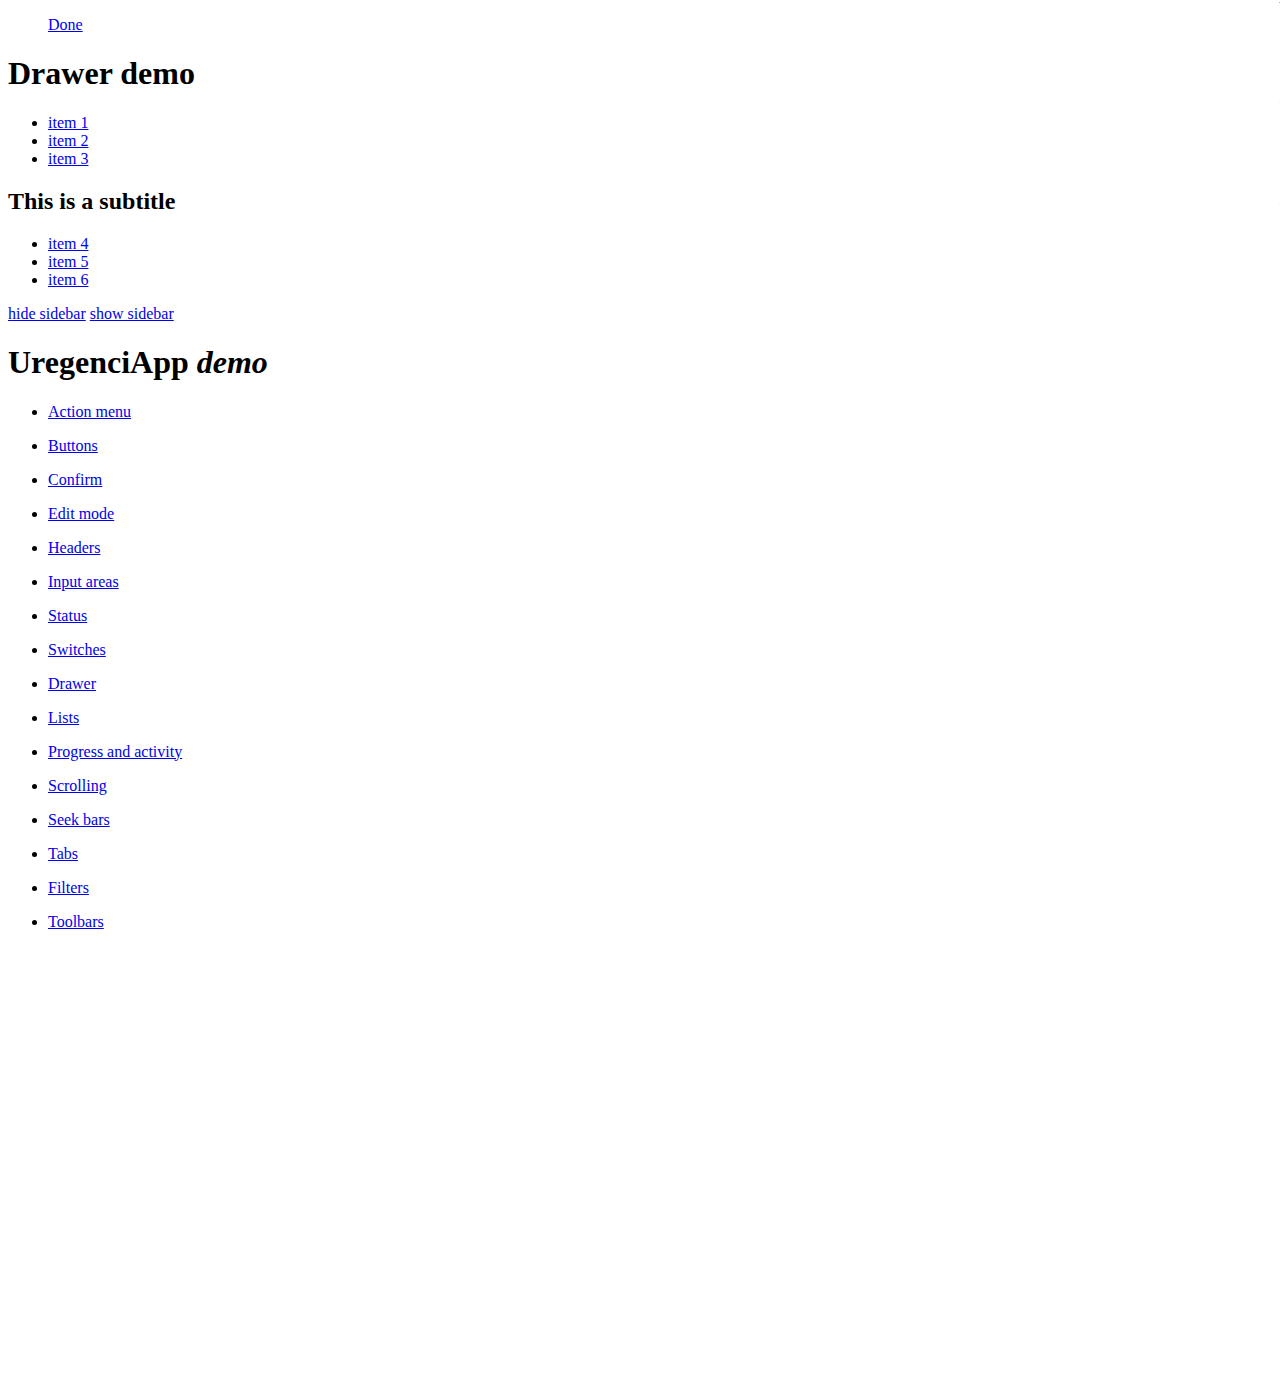
==== views/main.html @ 3e4b18bf "Fix main.html" ====
<!DOCTYPE html>
<html>
<head>
  <meta charset="utf-8">
  <meta name="viewport" content="width=device-width, user-scalable=no" />
  <title>Emergencias App</title>
  <!-- Building blocks -->
  <link rel="stylesheet" href="../style/action_menu.css">
  <link rel="stylesheet" href="../style/buttons.css">
  <link rel="stylesheet" href="../style/confirm.css">
  <link rel="stylesheet" href="../style/edit_mode.css">
  <link rel="stylesheet" href="../style/headers.css">
  <link rel="stylesheet" href="../style/input_areas.css">
  <link rel="stylesheet" href="../style/status.css">
  <link rel="stylesheet" href="../style/switches.css">

  <link rel="stylesheet" href="../style_unstable/drawer.css">
  <link rel="stylesheet" href="../style_unstable/lists.css">
  <link rel="stylesheet" href="../style_unstable/progress_activity.css">
  <link rel="stylesheet" href="../style_unstable/scrolling.css">
  <link rel="stylesheet" href="../style_unstable/seekbars.css">
  <link rel="stylesheet" href="../style_unstable/tabs.css">
  <link rel="stylesheet" href="../style_unstable/toolbars.css">

  <!-- Icons -->
  <link rel="stylesheet" href="../style/icons/styles/action_icons.css">
  <link rel="stylesheet" href="../style/icons/styles/media_icons.css">
  <link rel="stylesheet" href="../style/icons/styles/comms_icons.css">
  <link rel="stylesheet" href="../style/icons/styles/settings_icons.css">

  <!-- Transitions -->
  <link rel="stylesheet" href="../style/transitions.css">
  
  <!-- Util CSS: some extra tricks -->
  <link rel="stylesheet" href="../style/util.css">
  <link rel="stylesheet" href="../style/fonts.css">

  <!-- Additional markup to make Building Blocks kind of cross browser -->
  <link rel="stylesheet" href="../style/cross_browser.css">

  <style>
    #index {
      height: 100%;
    }
    [data-position="right"] {
      position: absolute;
      top: 0;
      left: 0;
      right: 0;
      bottom: 0;
      transform: translateX(100%);
      -webkit-transform: translateX(100%);
      z-index: 15;
      z-index: 100; /* -> drawer */
    }
    section[role="region"][data-position="right"] {
      position: absolute;
    }
    [data-position="right"].current {
      animation: rightToCurrent 0.4s forwards;
      -webkit-animation: rightToCurrent 0.4s forwards;
    }
    [data-position="right"].right {
      animation: currentToRight 0.4s forwards;
      -webkit-animation: currentToRight 0.4s forwards;
    }
    [data-position="current"].left {
      animation: currentToLeft 0.4s forwards;
      -webkit-animation: currentToLeft 0.4s forwards;
    }
    [data-position="current"].current {
      animation: leftToCurrent 0.4s forwards;
      -webkit-animation: leftToCurrent 0.4s forwards;
    }
    [data-position="back"] {
      position: absolute;
      top: 0;
      left: 0;
      right: 0;
      bottom: 0;
      z-index: -1;
      opacity: 0;
      /* z-index: 100; -> drawer */
    }
    [data-position="back"].fade-in {
      z-index: 120;
      animation: fadeIn 0.2s forwards;
      -webkit-animation: fadeIn 0.2s forwards;
    }
    [data-position="back"].fade-out {
      animation: fadeOut 0.2s forwards;
      -webkit-animation: fadeOut 0.2s forwards;
    }

    [data-position="edit-mode"] {
      position: absolute;
      top: -5rem;
      left: 0;
      right: 0;
      bottom: -7rem;
      z-index: -1;
      opacity: 0;
      transition: all 0.3s ease;
    }
    [data-position="edit-mode"].edit {
      position: absolute;
      top: 0;
      left: 0;
      right: 0;
      bottom: 0;
      z-index: 120;
      opacity: 1;
    }

    /* Headers */
    #headers section[role="region"] {
      margin-bottom: 1.5rem;
    }
    #headers section[role="region"]:not(#drawer) {
      display: inline;
    }
    #headers article header:first-child {
      margin-top: 1.5rem;
    }
    #headers section[role="region"] header h2 {
      margin: 0 0 1.5rem 0;
    }

    /* Lists */
    /* to avoid double background effect on press */
    [data-type=list] li>a:active { 
      background-color: transparent;
    }

    /* Drawer */
    section[role="region"]:not(#drawer) {
      transition: none;
      left: 0;
      z-index: 0;
      padding-left: 0;
    }
    section[data-type="sidebar"] + section[role="region"] > header:first-child > button, 
    section[data-type="sidebar"] + section[role="region"] > header:first-child > a {
      background-position: 3.5rem center;
    }

    /* Switches */
    #switches label:last-child {
      margin-left: 2rem;  
    }

    /* Scrolling */
    nav[data-type="scrollbar"] {
      padding-top: 1rem;
    }
    nav[data-type="scrollbar"] p {
      opacity: 1;
    }

    /* Seek bars */
    div[role="slider"] > label.icon {
      background: no-repeat right top;
      background-size: 3rem auto;
    }
    
    /* Tabs */
    #tabs .content {
      padding: 0;
    }
    #tabs .content .content {
      padding: 1.5rem 3rem;
    }

    /* Filters */
    [role="tablist"][data-type="filter"] {
      margin-bottom: 2rem;
    }

    .bottom[role="tablist"][data-type="filter"] {
      bottom: auto;
    }

    /* Device rotation */
    .landscape section[role="region"]#drawer > header:first-child {
      /* Whatever needs to be changed on landscape */
    }
  </style>
</head>
<body>
  <section id="index" data-position="current">
    <section data-type="sidebar">
      <header>
        <menu type="toolbar">
          <a href="#">Done</a>
        </menu>
        <h1>Drawer demo</h1>
      </header>
      <nav>
        <ul>
          <li><a href="#">item 1</a></li>
          <li><a href="#">item 2</a></li>
          <li><a href="#">item 3</a></li>
        </ul>
        <h2>This is a subtitle</h2>
        <ul>
          <li><a href="#">item 4</a></li>
          <li><a href="#">item 5</a></li>
          <li><a href="#">item 6</a></li>
        </ul>
      </nav>
    </section>

    <section id="drawer" role="region">
      <header class="fixed">
        <a href="#"><span class="icon icon-menu">hide sidebar</span></a>
        <a href="#drawer"><span class="icon icon-menu">show sidebar</span></a>
        <h1>UregenciApp <em>demo</em></h1>
      </header>
      <article class="content scrollable header">
        <div data-type="list">
          <ul>
            <li>
              <a id="btn-action-menu" href="#">
                <p>Action menu</p>
              </a>
            </li>
            <li>
              <a id="btn-buttons" href="#">
                <p>Buttons</p>
              </a>
            </li>
            <li>
              <a id="btn-confirm" href="#">
                <p>Confirm</p>
              </a>
            </li>
            <li>
              <a id="btn-edit-mode" href="#">
                <p>Edit mode</p>
              </a>
            </li>
            <li>
              <a id="btn-headers" href="#">
                <p>Headers</p>
              </a>
            </li>
            <li>
              <a id="btn-input-areas" href="#">
                <p>Input areas</p>
              </a>
            </li>
            <li>
              <a id="btn-status" href="#">
                <p>Status</p>
              </a>
            </li>
            <li>
              <a id="btn-switches" href="#">
                <p>Switches</p>
              </a>
            </li>
            <li>
              <a href="#drawer">
                <p>Drawer</p>
              </a>
            </li>
            <li>
              <a id="btn-lists" href="#">
                <p>Lists</p>
              </a>
            </li>
            <li>
              <a id="btn-progress" href="#">
                <p>Progress and activity</p>
              </a>
            </li>
            <li>
              <a id="btn-scrolling" href="#">
                <p>Scrolling</p>
              </a>
            </li>
            <li>
              <a id="btn-seek-bars" href="#">
                <p>Seek bars</p>
              </a>
            </li>
            <li>
              <a id="btn-tabs" href="#">
                <p>Tabs</p>
              </a>
            </li>
            <li>
              <a id="btn-filters" href="#">
                <p>Filters</p>
              </a>
            </li>
            <li>
              <a id="btn-toolbars" href="#">
                <p>Toolbars</p>
              </a>
            </li>
          </ul>
        </div>
      </article>
    </section> <!-- end drawer -->
  </section> <!-- end index -->

  <!--·························· Action menu ··························-->
  <section id="action-menu" data-position="back" class="fullscreen">
    <form role="dialog" data-type="action">
      <header> Title </header> <!-- this header is optional -->
      <menu>
        <button> Action 1 </button>
        <button disabled> Action 2 (disabled) </button>
        <button> Action 3 </button>
        <button> Cancel </button>
      </menu>
    </form>
  </section>

  <!--···························· Buttons ····························-->
  <section role="region" id="buttons" data-position="right">
    <header class="fixed">
      <a id="btn-buttons-back" href="#"><span class="icon icon-back">back</span></a>
      <h1>Buttons</h1>
    </header>

    <article class="content scrollable header">
      <header><h2>Normal</h2></header>
      <div>
        <button>Default</button>
        <button class="recommend">Recommend</button>
        <button class="danger">Danger</button>
       </div>

      <header><h2>Disabled</h2></header>
      <div>
        <button disabled>Default</button>
        <a href="#" role="button" aria-disabled="true" class="recommend">Recommend</a>
        <button disabled class="danger">Danger</button>
      </div>

      <header><h2>Disabled with dark background</h2></header>
      <div>
        <button disabled>Default</button>
        <a href="#" role="button" aria-disabled="true" class="recommend">Recommend</a>
        <button disabled class="danger">Danger</button>
      </div>

      <header><h2>Button List</h2></header>
      <div>
        <ul>
          <li>
            <button>Default</button>
          </li>
          <li>
            <button disabled="disabled">Disabled</button>
          </li>
          <li>
            <button class="icon icon-view">
              View Name
            </button>
          </li>
          <li>
            <button disabled="disabled" class="icon icon-view">
              View Name
            </button>
          </li>
          <li>
            <a role="button" class="icon icon-dialog">
              Tuesday September 18, 2012
            </a>
          </li>
          <li>
            <a role="button" aria-disabled="true" class="icon icon-dialog">
              Tuesday September 18, 2012
            </a>
          </li>
        </ul>
      </div>

      <header><h2>Button List (compact mode)</h2></header>
      <div>
        <ul class="compact">
          <li>
            <label>Description</label>
            <button class="icon icon-dialog">Action 1</button>
          </li>
          <li>
            <label>Description</label>
            <button class="icon icon-dialog">Action 2</button>
          </li>
          <li>
            <label>This is a large description for this action</label>
            <button class="icon icon-dialog" disabled >Action 3 (disabled)</button>
          </li>
        </ul>
      </div>
    </article>
  </section>

  <!--·························· Action menu ··························-->
  <section id="confirm" data-position="back" class="fullscreen">
    <form role="dialog" data-type="confirm">
      <section>
        <h1>Confirmation</h1>
        <p>Are you sure you want to delete this contact?</p>
      </section>
      <menu>
        <button>Cancel</button>
        <button class="danger">Delete</button>
      </menu>
    </form>
  </section>

  <!--·························· Edit mode ··························-->
  <section id="edit-mode" data-position="edit-mode">
    <form role="dialog" data-type="edit">
    <section>
      <header>
        <button><span class="icon icon-close">close</span></button>
        <menu type="toolbar">
          <button>done</button>
        </menu>
        <h1>Edit</h1>
      </header>
    </section>
    <menu>
      <button>Delete all</button>
      <button>Delete selected</button>
    </menu>
  </form>
  </section>

  <!--··························· Headers ···························-->
  <section role="region" id="headers" data-position="right">
    <header class="fixed">
      <a id="btn-headers-back" href="#"><span class="icon icon-back">back</span></a>
      <h1>Headers</h1>
    </header>
    <article class="content scrollable header">
      <section role="region">
        <header>
          <menu type="toolbar">
            <a href="#"><span class="icon icon-edit">edit</span></a>
            <a href="#"><span class="icon icon-add">add</span></a>
          </menu>
          <h1>Messages</h1>
        </header>
      </section>

      <section role="region">
        <header>
          <a href="#"><span class="icon icon-back">back</span></a>
          <menu type="toolbar">
            <button><span class="icon icon-edit">edit</span></button>
          </menu>
          <h1>Mark Alfenito</h1>
        </header>
      </section>

      <section role="region">
        <header>
          <button><span class="icon icon-menu">menu</span></button>
          <menu type="toolbar">
            <button><span class="icon icon-edit">edit</span></button>
            <button><span class="icon icon-add">add</span></button>
          </menu>
          <h1>Inbox <em>(2)</em></h1>
        </header>
      </section>

      <section role="region">
        <header>
          <button><span class="icon icon-close">close</span></button>
          <menu type="toolbar">
            <button>done</button>
          </menu>
          <h1>Title</h1>
        </header>
        <header>
          <h2>Subheader text</h2>
        </header>
      </section>

      <section role="region">
        <header>
          <button><span class="icon icon-back">back</span></button>
          <menu type="toolbar">
            <button><span class="icon icon-user">user</span></button>
          </menu>
          <form action="#">
            <input type="text" placeholder="search" required="required">
            <button type="reset">Remove text</button>
          </form>
        </header>
      </section>

      <section role="region" class="skin-dark">
        <header>
          <a href="#"><span class="icon icon-back">back</span></a>
          <h1>Song title</h1>
        </header>
        <header>
          <h2>Subheader text</h2>
        </header>
      </section>

      <section role="region" class="skin-dark">
        <header>
          <h1>Song title</h1>
        </header>
      </section>

      <section role="region" class="skin-organic">
        <header>
          <a href="#"><span class="icon icon-back">back</span></a>
          <h1>Settings</h1>
        </header>
        <header>
          <h2>Subheader text</h2>
        </header>
      </section>

      <div class="skin-organic">
        <section role="region">
          <header>
            <h1>Settings</h1>
          </header>
          <header>
            <h2>Subheader text</h2>
          </header>
        </section>

        <section role="region">
          <header>
            <a href="#"><span class="icon icon-close">close</span></a>
            <h1>Settings</h1>
          </header>
          <header>
            <h2>Subheader text</h2>
          </header>
        </section>
      </div>
    </article>
  </section>

  <!--·························· Input areas ··························-->
  <section role="region" id="input-areas" data-position="right">
    <header class="fixed">
      <a id="btn-input-areas-back" href="#"><span class="icon icon-back">back</span></a>
      <h1>Input areas</h1>
    </header>
    <article class="content scrollable header">
      <header><h2>Default inputs</h2></header>
      <form>
        <p>
          <input type="text" placeholder="Placeholder" required>
          <button type="reset">Clear</button>
        </p>

        <p>
          <textarea placeholder="Placeholder in textarea" required></textarea>
        </p>

        <p>
          <input type="text" placeholder="Placeholder" value="Some written text" required>
          <button type="reset">Clear</button>
        </p>
      </form>

      <header><h2>Fieldset</h2></header>
       <form>
        <fieldset>
          <legend class="action">Mobile</legend>
          <section>
            <p>
              <input type="tel" placeholder="Phone number" required>
              <button type="reset">Clear</button>
            </p>
            <p>
              <input type="text" placeholder="Name" value="Jessy James" required>
              <button type="reset">Clear</button>
            </p>
          </section>
        </fieldset>

        <fieldset>
          <legend>Work</legend>
          <section>
            <p>
              <input type="tel" placeholder="Email" required>
              <button type="reset">Clear</button>
            </p>
          </section>
        </fieldset>
       </form>

      <header><h2>Forms: Input text</h2></header>

      <form role="search">
        <p>
          <input type="text" placeholder="Search..." required>
          <button type="reset">Clear</button>
        </p>
      </form>

      <form role="search">
        <button type="submit">Cancel</button>
        <p>
          <input type="text" placeholder="Search..." required value="Some text here">
          <button type="reset">Clear</button>
        </p>
      </form>

      <form role="search" class="skin-dark">
        <p>
          <input type="text" placeholder="Search..." required>
          <button type="reset">Clear</button>
        </p>
      </form>

      <form role="search" class="skin-dark">
        <button type="submit">Cancel</button>
        <p>
          <input type="text" placeholder="Search..." required value="Some text here">
          <button type="reset">Clear</button>
        </p>
      </form>

      <header><h2>Forms: Text area</h2></header>

      <form role="search" class="bottom">
        <!-- this button should be enabled after start typing in the input field-->
        <button type="submit" disabled>Send</button>
        <p>
          <textarea required></textarea>
        </p>
      </form>

      <form role="search" class="bottom">
        <button class="icon icon-attachment">Attachment</button>
        <button type="submit">Send</button>
        <p>
          <textarea required>Some text here</textarea>
        </p>
      </form> 
    </article>
  </section>

  <!--····························· Switches ·····························-->
  <section role="region" id="switches" data-position="right">
    <header class="fixed">
      <a id="btn-switches-back" href="#"><span class="icon icon-back">back</span></a>
      <h1>Switches</h1>
    </header>
    <article class="content scrollable header">
      <header><h2>Checkbox, commonly used in edit mode</h2></header>
      <label class="pack-checkbox">
        <input type="checkbox" checked>
        <span></span>
      </label>

      <label class="pack-checkbox">
        <input type="checkbox">
        <span></span>
      </label>

      <label class="pack-checkbox danger">
        <input type="checkbox" checked>
        <span></span>
      </label>

      <label class="pack-checkbox danger">
        <input type="checkbox">
        <span></span>
      </label>

      <header><h2>Radio, commonly used in settings</h2></header>
      <label class="pack-radio">
        <input type="radio" name="example" checked>
        <span></span>
      </label>

      <label class="pack-radio">
        <input type="radio" name="example">
        <span></span>
      </label>

      <label class="pack-radio danger">
        <input type="radio" name="example2" checked>
        <span></span>
      </label>

      <label class="pack-radio danger">
        <input type="radio" name="example2">
        <span></span>
      </label>

      <header><h2>Switch, commonly used in settings</h2></header>
      <label class="pack-switch">
        <input type="checkbox" checked>
        <span></span>
      </label>
      
      <label class="pack-switch">
        <input type="checkbox">
        <span></span>
      </label>
    </article>
  </section>

  <!--····························· Lists ·····························-->
  <section role="region" id="lists" data-position="right">
    <header class="fixed">
      <a id="btn-lists-back" href="#"><span class="icon icon-back">back</span></a>
      <h1>Lists</h1>
    </header>
    <article class="content scrollable header">
      <section data-type="list">
        <header>Title</header>
        <ul>
          <li>
            <p>Travis Gray</p>
          </li>
          <li>
            <a href="#">
              <p>Travis Gray</p>
              <p>Clickable item</p>
            </a>
          </li>
          <li>
            <aside class="pack-end">
              <img alt="photo" src="../style/images/photo.jpg">
            </aside>
            <a href="#">
              <p>Travis Gray</p>
              <p>Beginning of message</p>
            </a>
          </li>
        </ul>
        <header>Another title</header>
        <ul>
          <li aria-disabled="true">
            <aside class="pack-end">
              <img alt="photo" src="../style/images/photo.jpg">
            </aside>
            <a href="#">
              <p>Travis Gray</p>
              <p>Disabled item</p>
            </a>
          </li>
          <li>
            <a href="#">
              <aside class="icon comms-icon calllog-incomingcall">
                asidecall
              </aside>
              <p>Travis Gray <em>(2)</em></p>
              <p>
                <time datetime="17:43">5:43PM</time>
                Mobile
              </p>
            </a>
          </li>
        </ul>
      </section>
    </article>
  </section>

  <!--···························· Progress ····························-->
  <section role="region" id="progress" data-position="right">
    <header class="fixed">
      <a id="btn-progress-back" href="#"><span class="icon icon-back">back</span></a>
      <h1>Progress and activity</h1>
    </header>
    <article class="content scrollable header">
      <header><h2>Spinner</h2></header>
      <progress></progress>

      <header><h2>Activity bar</h2></header>
      <progress class="pack-activity" value="0" max="100"></progress>

      <header><h2>Progress bar</h2></header>
      <progress value="80" max="100"></progress>

      <header><h2>Progress + activity bar</h2></header>
      <progress class="pack-activity" value="80" max="100"></progress>

      <header><h2>Light progress + activity bar</h2></header>
      <progress class="pack-activity light" value="0" max="100"></progress>
    </article>
  </section>

  <!--···························· Scrolling ····························-->
  <section role="region" id="scrolling" data-position="right">
    <header class="fixed">
      <a id="btn-scrolling-back" href="#"><span class="icon icon-back">back</span></a>
      <h1>Scrolling</h1>
    </header>
    <article class="content scrollable header">
      <nav data-type="scrollbar">
        <p>A</p>
        <ol>
          <li><a href="#"><span class="pack-icon-search">Search</span></a></li>
          <li><a href="#"><span class="pack-icon-favorites">favorites</span></a></li>
          <li><a href="#">A</a></li>
          <li><a href="#">B</a></li>
          <li><a href="#">C</a></li>
          <li><a href="#">D</a></li>
          <li><a href="#">E</a></li>
          <li><a href="#">F</a></li>
          <li><a href="#">G</a></li>
          <li><a href="#">H</a></li>
          <li><a href="#">I</a></li>
          <li><a href="#">J</a></li>
          <li><a href="#">K</a></li>
          <li><a href="#">L</a></li>
          <li><a href="#">M</a></li>
          <li><a href="#">N</a></li>
          <li><a href="#">O</a></li>
          <li><a href="#">P</a></li>
          <li><a href="#">Q</a></li>
          <li><a href="#">R</a></li>
          <li><a href="#">S</a></li>
          <li><a href="#">T</a></li>
          <li><a href="#">U</a></li>
          <li><a href="#">V</a></li>
          <li><a href="#">W</a></li>
          <li><a href="#">X</a></li>
          <li><a href="#">Y</a></li>
          <li><a href="#">Z</a></li>
          <li><a href="#">#</a></li>
        </ol>
      </nav>
    </article>
  </section>

  <!--···························· Seek bars ····························-->
  <section role="region" id="seek-bars" data-position="right">
    <section role="region">
      <header class="fixed">
        <a id="btn-seek-bars-back" href="#"><span class="icon icon-back">back</span></a>
        <h1>Seek bars</h1>
      </header>
      <article class="content scrollable header">
        <header><h2>Default seeker</h2></header>
        <div role="slider" aria-valuemin="0" aria-valuenow="80" aria-valuemax="100" aria-valuetext="slider description">
          <div>
            <progress value="80" max="100"></progress>
            <button>handler</button>
          </div>
        </div>

        <header><h2>Value seeker</h2></header>
        <div role="slider" aria-valuemin="0" aria-valuenow="80" aria-valuemax="100" aria-valuetext="slider description">
          <label>0</label>
          <label>100</label>
          <div>
            <progress value="80" max="100"></progress>
            <button>handler</button>
          </div>
        </div>

        <header><h2>Icon seeker</h2></header>
        <div role="slider" aria-valuemin="0" aria-valuenow="10" aria-valuemax="100" aria-valuetext="slider description">
          <label class="icon settings-icon lower-brightness">0</label>
          <label class="icon settings-icon brightness">100</label>
          <div>
            <progress value="10" max="100"></progress>
            <button>handler</button>
          </div>
        </div>
      </article>
    </section>
  </section>

  <!--······························ Tabs ······························-->
  <section id="tabs" data-position="right">
    <section role="region">
      <header class="fixed">
        <a id="btn-tabs-back" href="#"><span class="icon icon-back">back</span></a>
        <h1>Tabs</h1>
      </header>
      <article class="content scrollable header">
        <ul role="tablist" data-items="4" class="bottom">
          <li id="panel2" role="tab">
            <a href="#" class="icon comms-icon dailer-recentcalls">comms</a>
            <div role="tabpanel"></div>
          </li>
          <li id="panel2" role="tab">
            <a href="#" class="icon comms-icon dailer-contacts">contacts</a>
            <div role="tabpanel"></div>
          </li>
          <li id="panel3" role="tab" aria-disabled="true">
            <a class="icon comms-icon dailer-dialpad">dialer</a>
            <div role="tabpanel"></div>
          </li>
          <li id="panel4" role="tab">
            <a href="#">Tab name</a>
            <div role="tabpanel"></div>
          </li>
        </ul>
      </article>
    </section>
  </section>

  <!--····························· Filters ·····························-->
  <section id="filters" data-position="right">
     <section role="region">
      <header class="fixed">
        <a id="btn-filters-back" href="#"><span class="icon icon-back">back</span></a>
        <h1>Filters</h1>
      </header>
      <article class="content scrollable header">
        <header><h2>Default position</h2></header>
        <ul role="tablist" data-type="filter" data-items="2">
          <li id="filter1-1" role="tab"><a href="#">Action 01</a></li>
          <li id="filter1-2" role="tab"><a href="#">Action 02</a></li>
        </ul>
        <ul role="tablist" data-type="filter" data-items="3">
          <li id="filter2-1" role="tab"><a href="#">Action 01</a></li>
          <li id="filter2-2" role="tab"><a href="#">Action 02</a></li>
          <li id="filter2-3" role="tab"><a href="#">Action 02</a></li>
        </ul>
        <ul role="tablist" data-type="filter" data-items="4">
          <li id="filter3-1" role="tab"><a href="#">Action 01</a></li>
          <li id="filter3-2" role="tab"><a href="#">Action 02</a></li>
          <li id="filter3-3" role="tab"><a href="#">Action 03</a></li>
          <li id="filter3-4" role="tab"><a href="#">Action 04</a></li>
        </ul>
        <header><h2>Bottom position</h2></header>
        <ul role="tablist" data-type="filter" class="bottom" data-items="4">
          <li id="filter4-1" role="tab"><a href="#">Action 01</a></li>
          <li id="filter4-2" role="tab"><a href="#">Action 02</a></li>
          <li id="filter4-3" role="tab"><a href="#">Action 03</a></li>
          <li id="filter4-4" role="tab"><a href="#">Action 04</a></li>
        </ul>
      </article>
    </section>
  </section>

  <!--···························· Toolbars ····························-->
  <section id="toolbars" data-position="right">
     <section role="region">
      <header class="fixed">
        <a id="btn-toolbars-back" href="#"><span class="icon icon-back">back</span></a>
        <h1>Toolbars</h1>
      </header>
      <article class="content scrollable header">
        <div role="toolbar">
          <ul>
            <li><button class="action-icon delete">Delete</button></li>
          </ul>
          <ul>
            <li><button class="action-icon email-flag">Flag</button></li>
            <li><button class="action-icon email-markread">Mark read</button></li>
            <li><button class="action-icon email-send">Send</button></li>
            <li><button class="action-icon email-share">Share</button></li>
          </ul>
        </div>
      </article>
    </section>
  </section>


  <script type="text/javascript" defer src="../js/status.js"></script>
  <script type="text/javascript" defer src="../js/seekbars.js"></script>
  <script type="text/javascript" defer src="../js/app.js"></script>


</body>
</html>
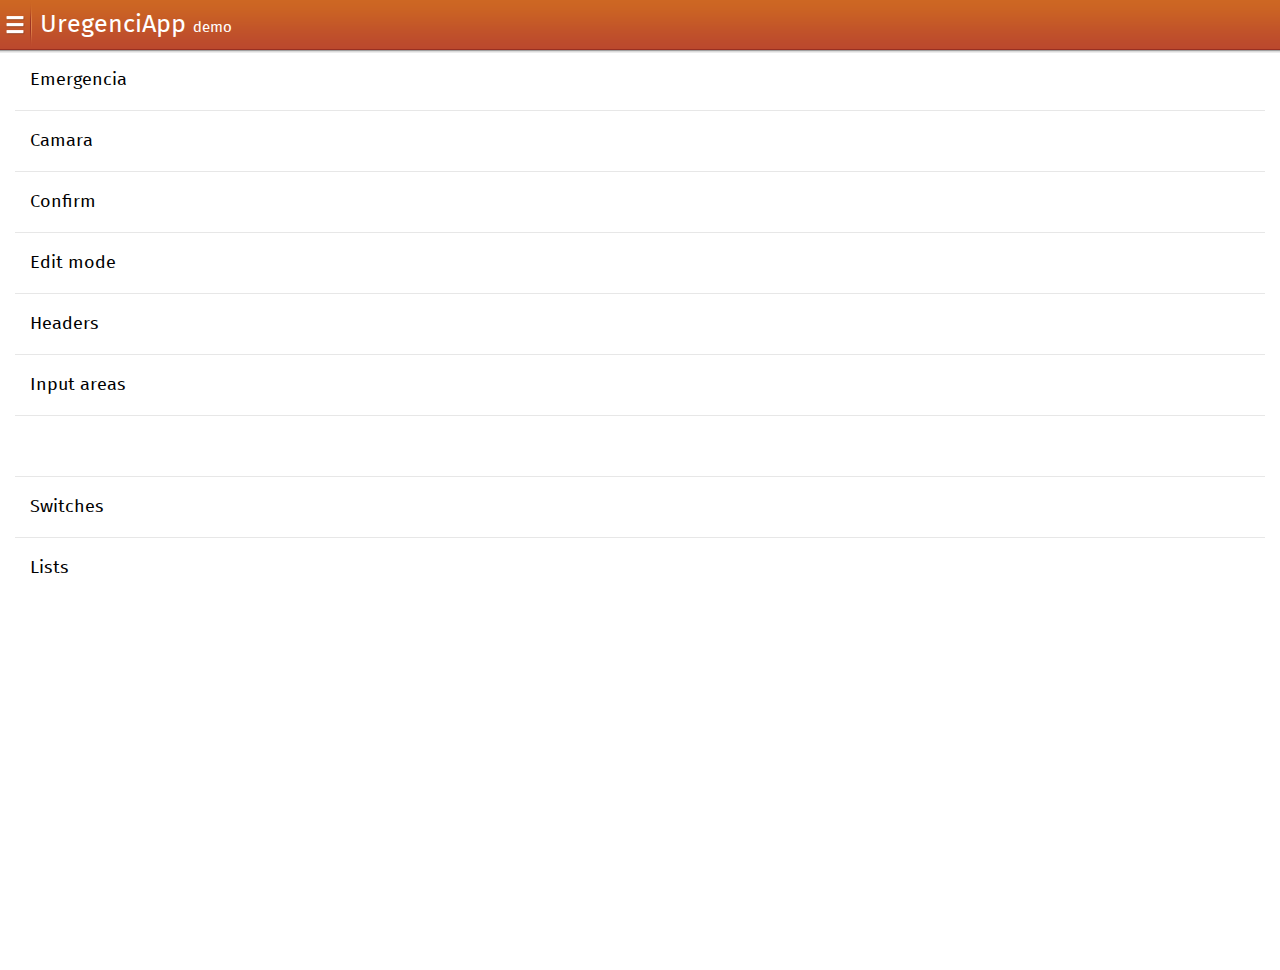
==== commit cc33b8da: "Updates to list view" ====
--- a/views/main.html
+++ b/views/main.html
@@ -220,13 +220,13 @@
         <div data-type="list">
           <ul>
             <li>
-              <a id="btn-action-menu" href="#">
-                <p>Action menu</p>
+              <a id="btn-action-menu" href="emergency.html">
+                <p>Emergencia</p>
               </a>
             </li>
             <li>
-              <a id="btn-buttons" href="#">
-                <p>Buttons</p>
+              <a id="btn-buttons" href="upload_picture.html">
+                <p>Camara</p>
               </a>
             </li>
             <li>
@@ -251,7 +251,6 @@
             </li>
             <li>
               <a id="btn-status" href="#">
-                <p>Status</p>
               </a>
             </li>
             <li>
@@ -260,43 +259,8 @@
               </a>
             </li>
             <li>
-              <a href="#drawer">
-                <p>Drawer</p>
-              </a>
-            </li>
-            <li>
               <a id="btn-lists" href="#">
                 <p>Lists</p>
-              </a>
-            </li>
-            <li>
-              <a id="btn-progress" href="#">
-                <p>Progress and activity</p>
-              </a>
-            </li>
-            <li>
-              <a id="btn-scrolling" href="#">
-                <p>Scrolling</p>
-              </a>
-            </li>
-            <li>
-              <a id="btn-seek-bars" href="#">
-                <p>Seek bars</p>
-              </a>
-            </li>
-            <li>
-              <a id="btn-tabs" href="#">
-                <p>Tabs</p>
-              </a>
-            </li>
-            <li>
-              <a id="btn-filters" href="#">
-                <p>Filters</p>
-              </a>
-            </li>
-            <li>
-              <a id="btn-toolbars" href="#">
-                <p>Toolbars</p>
               </a>
             </li>
           </ul>
@@ -714,55 +678,47 @@
   <section role="region" id="lists" data-position="right">
     <header class="fixed">
       <a id="btn-lists-back" href="#"><span class="icon icon-back">back</span></a>
-      <h1>Lists</h1>
+      <h1>Emergencias - 2</h1>
     </header>
     <article class="content scrollable header">
       <section data-type="list">
-        <header>Title</header>
+        <header>Ambulancia</header>
         <ul>
-          <li>
-            <p>Travis Gray</p>
-          </li>
-          <li>
-            <a href="#">
-              <p>Travis Gray</p>
-              <p>Clickable item</p>
-            </a>
-          </li>
           <li>
             <aside class="pack-end">
               <img alt="photo" src="../style/images/photo.jpg">
             </aside>
             <a href="#">
-              <p>Travis Gray</p>
-              <p>Beginning of message</p>
+              <p>Nombre de la base</p>
+              <p><span class="carea">(123)</span> 45 67</p>
             </a>
           </li>
         </ul>
-        <header>Another title</header>
+        <header>Bomberos</header>
         <ul>
-          <li aria-disabled="true">
+          <li>
             <aside class="pack-end">
               <img alt="photo" src="../style/images/photo.jpg">
             </aside>
             <a href="#">
-              <p>Travis Gray</p>
-              <p>Disabled item</p>
+              <p>Nombre de la base</p>
+              <p><span class="carea">(123)</span> 45 67</p>
             </a>
           </li>
-          <li>
+        </ul>
+        <header>Policía</header>
+        <ul>
+          <li>
+            <aside class="pack-end">
+              <img alt="photo" src="../style/images/photo.jpg">
+            </aside>
             <a href="#">
-              <aside class="icon comms-icon calllog-incomingcall">
-                asidecall
-              </aside>
-              <p>Travis Gray <em>(2)</em></p>
-              <p>
-                <time datetime="17:43">5:43PM</time>
-                Mobile
-              </p>
+              <p>Nombre de la base</p>
+              <p><span class="carea">(123)</span> 45 67</p>
             </a>
           </li>
         </ul>
+
       </section>
     </article>
   </section>
--- a/style/action_menu.css
+++ b/style/action_menu.css
@@ -0,0 +1,340 @@
+/* ----------------------------------
+ * Action menu
+ * ---------------------------------- */
+
+/* Main dialog setup */
+form[role="dialog"][data-type="action"],
+form[role="dialog"][data-type="object"] {
+  background:
+    url(action_menu/images/ui/pattern.png) repeat left top,
+    url(action_menu/images/ui/gradient.png) no-repeat left top / 100% 100%;
+  overflow: hidden;
+  position: fixed;
+  z-index: 100;
+  top: 0;
+  left: 0;
+  right: 0;
+  bottom: 0;
+  padding: 0 0 7rem;
+  /**
+   * Using "font-size: 0" to avoid the unwanted visual space (about 3px) created
+   * by white spaces and line breaks in the code between inline-block elements.
+   */
+  font-size: 0;
+  color: #fff;
+}
+
+form[role="dialog"][data-type="action"]:before,
+form[role="dialog"][data-type="object"]:before {
+  content: '';
+  display: inline-block;
+  vertical-align: top;
+  width: 0.1rem;
+  height: 100%;
+  margin-left: -0.1rem;
+}
+
+form[role="dialog"][data-type="action"] > header,
+form[role="dialog"][data-type="object"] > header {
+  -moz-box-sizing: border-box;
+  font-size: 1.6rem;
+  background: url(action_menu/images/ui/alpha.png) repeat 0 0;
+  position: absolute;
+  top: 0;
+  left: 0;
+  right: 0;
+  z-index: 10;
+  height: 5rem;
+  color: #fff;
+  line-height: 4.9rem;
+  color: #fff;
+  white-space: nowrap;
+  text-overflow: ellipsis;
+  display: block;
+  overflow: hidden;
+  font-weight: normal;
+  padding: 0 3rem;
+}
+
+form[role="dialog"][data-type="action"] > header:after,
+form[role="dialog"][data-type="object"] > header:after {
+  content: '';
+  position: absolute;
+  background: #222323;
+  height: 0.1rem;
+  left: 0;
+  right: 0;
+  bottom: 0;
+  border-top: 0.1rem solid #616262;
+}
+
+form[role="dialog"][data-type="action"] > header h1,
+form[role="dialog"][data-type="object"] > header h1 {
+  font-size: 1.6rem;
+  line-height: 4.9rem;
+  text-align: left;
+  color: #fff;
+  white-space: nowrap;
+  text-overflow: ellipsis;
+  display: block;
+  overflow: hidden;
+  margin: 0;
+  height: 100%;
+  font-weight: normal;
+}
+
+/* Generic set of actions in toolbar */
+form[role="dialog"][data-type="action"] > header menu[type="toolbar"] {
+  height: 100%;
+  float: right;
+  margin: 0 -3rem 0 1rem;
+  padding: 0;
+}
+
+form[role="dialog"][data-type="action"] > header menu[type="toolbar"] a,
+form[role="dialog"][data-type="action"] > header menu[type="toolbar"] button {
+  -moz-box-sizing: border-box;
+  position: relative;
+  float: left;
+  width: auto;
+  min-width: 5rem;
+  height: 4.9rem;
+  margin-bottom: 0;
+  padding: 0 1rem;
+  border-radius: 0;
+  line-height: 4.9rem;
+  background: none;
+  text-align: center;
+  text-shadow: none;
+  z-index: 5;
+}
+
+form[role="dialog"][data-type="action"] > header menu[type="toolbar"] a:last-child,
+form[role="dialog"][data-type="action"] > header menu[type="toolbar"] button:last-child {
+  background: url(action_menu/images/ui/separator.png) no-repeat left center / auto 4.8rem;
+  margin-left: -0.1rem;
+  z-index: 1;
+}
+
+form[role="dialog"][data-type="action"] > header a,
+form[role="dialog"][data-type="action"] > header button {
+  border: none;
+  padding: 0;
+  overflow: hidden;
+  font-weight: 400;
+  font-size: 1.5rem;
+  line-height: 1.1em;
+  color: #fff;
+  border-radius: 0;
+  text-decoration: none;
+}
+
+/* Pressed state */
+form[role="dialog"][data-type="action"] > header a::-moz-focus-inner,
+form[role="dialog"][data-type="action"] > header button::-moz-focus-inner,
+form[role="dialog"][data-type="action"] > header a:active,
+form[role="dialog"][data-type="action"] > header button:active,
+form[role="dialog"][data-type="action"] > header a:focus,
+form[role="dialog"][data-type="action"][data-type="action"] > header button:focus {
+  outline: none !important;
+  border: none !important;
+}
+
+form[role="dialog"][data-type="action"] > header a:active .icon:after,
+form[role="dialog"][data-type="action"] > header button:active .icon:after,
+form[role="dialog"][data-type="action"] > header menu[type="toolbar"] a:active,
+form[role="dialog"][data-type="action"] > header menu[type="toolbar"] button:active  {
+  background: #008aaa !important;
+}
+
+/* Disabled state */
+form[role="dialog"][data-type="action"] > header menu[type="toolbar"] a[aria-disabled="true"],
+form[role="dialog"][data-type="action"] > header menu[type="toolbar"] button[disabled]  {
+  opacity: 0.5;
+  pointer-events: none;
+}
+
+/* Icon definitions */
+form[role="dialog"][data-type="action"] > header .icon {
+  position: relative;
+  float: none;
+  display: inline-block;
+  vertical-align: top;
+  width: 4rem;
+  height: 4.9rem;
+  margin: 0 -1rem;
+  background: transparent no-repeat center center / 3rem auto;
+  font-size: 0;
+  overflow: hidden;
+}
+
+form[role="dialog"][data-type="action"] > header .icon.icon-close {
+  background-image: url(action_menu/images/icons/close.png);
+}
+
+form[role="dialog"][data-type="action"] > header .icon.icon-back {
+  background-image: url(action_menu/images/icons/back.png);
+}
+
+/* Navigation links (back, cancel, etc) */
+form[role="dialog"][data-type="action"] > header > button,
+form[role="dialog"][data-type="action"] > header > a {
+  float: left;
+  width: 5rem;
+  height: 4.9rem;
+  background: none;
+  overflow: visible;
+  margin: 0 -1rem 0 -3rem;
+  position: relative;
+}
+
+form[role="dialog"][data-type="action"] > header > button:after,
+form[role="dialog"][data-type="action"] > header > a:after {
+  content: "";
+  position: absolute;
+  left: 0;
+  top:0;
+  width: 3.2rem;
+  height: 4.9rem;
+  background: url(action_menu/images/ui/separator.png) no-repeat 3rem top / 0.1rem 4.8rem;
+}
+
+form[role="dialog"][data-type="action"] > header > button::-moz-focus-inner {
+  border: 0;
+  padding: 0;
+}
+
+form[role="dialog"][data-type="action"] > header > button .icon,
+form[role="dialog"][data-type="action"] > header > a .icon {
+  position: static;
+  display: block;
+  width: 3rem;
+  height: 4.9rem;
+  margin: 0;
+  overflow: visible;
+  font-size: 0;
+}
+
+form[role="dialog"][data-type="action"] > header > button .icon:after,
+form[role="dialog"][data-type="action"] > header > a .icon:after {
+  content: "";
+  position: absolute;
+  left: 0;
+  top: 0;
+  z-index: -1;
+  width: 3rem;
+  height: 4.9rem;
+}
+
+/* Content */
+form[role="dialog"][data-type="action"] > section,
+form[role="dialog"][data-type="object"] > section {
+  color: #fff;
+  position: absolute;
+  top: 7rem;
+  left: 1.5rem;
+  right: 1.5rem;
+  bottom: 2rem;
+  font-size: 1.6rem;
+  overflow: scroll;
+}
+
+/* Specific component code */
+form[role="dialog"][data-type="action"] > menu,
+form[role="dialog"][data-type="object"] > menu {
+  margin: 0;
+  padding: 0;
+  max-height: calc(100% - 13.5rem); /*header(5rem) + footer(7rem) + padding(1.5rem)*/
+  padding-top: 1.5rem;
+  overflow: auto;
+  width: auto;
+  border: none;
+  background: none;
+  position: absolute;
+  left: 0;
+  right: 0;
+  bottom: 7rem;
+}
+
+form[role="dialog"][data-type="action"] > menu > button,
+form[role="dialog"][data-type="object"] > menu > button {
+  width: calc(100% - 3rem);
+  height: 4rem;
+  -moz-box-sizing: border-box;
+  vertical-align: middle;
+  text-overflow: ellipsis;
+  white-space: nowrap;
+  overflow: hidden;
+  font-weight: normal;
+  line-height: 4rem;
+  outline: none;
+  font-size: 1.4rem;
+  color: #fff;
+  text-shadow: none;
+  text-align: left;
+  padding: 0 1rem;
+  margin: 0 1.5rem 1rem 1.5rem;
+  background: #5f5f5f padding-box;
+  border-radius: 0.2rem;
+  border: none;
+  position: relative;
+  bottom: 0;
+}
+
+form[role="dialog"][data-type="action"] > menu > button:last-child,
+form[role="dialog"][data-type="object"] > menu > button:last-child {
+  position: fixed;
+  bottom: 0;
+  left: 0;
+  text-shadow: 0.1rem 0.1rem 0 rgba(255,255,255,0.3);
+  color: #333;
+  font-weight: 500;
+  background: #fafafa url(buttons/images/ui/default.png) repeat-x left bottom / auto 100%;
+  border: solid 0.1rem #a6a6a6;
+  text-align: center;
+  font-size: 1.6rem;
+  margin-bottom: 1.5rem;
+}
+
+form[role="dialog"][data-type="action"] > menu > button:last-child:before,
+form[role="dialog"][data-type="object"] > menu > button:last-child:before {
+  content: '';
+  position: fixed;
+  width: 100%;
+  background: url(action_menu/images/ui/pattern.png) repeat scroll left top #2D2D2D;
+  height: 7rem;
+  left: 0;
+  bottom: 0;
+  z-index: -1;
+  border-top: 0.1rem solid rgba(255, 255, 255, 0.1);
+}
+
+form[role="dialog"][data-type="action"] > menu > button:nth-last-child(2),
+form[role="dialog"][data-type="object"] > menu > button:nth-last-child(2) {
+  margin-bottom: 1.5rem;
+}
+
+/* Press state */
+form[role="dialog"][data-type="action"] > menu > button:active,
+form[role="dialog"][data-type="object"] > menu > button:active {
+  background-color: #006f86;
+  color: #333;
+  text-shadow: 0 0.1rem 0 rgba(255, 255, 255, 0.25);
+}
+
+form[role="dialog"][data-type="action"] > menu > button:last-child:active,
+form[role="dialog"][data-type="object"] > menu > button:last-child:active {
+  border: solid 0.1rem #008aaa;
+  background: #008aaa;
+  color: #333;
+}
+
+/* Disabled */
+form[role="dialog"][data-type="action"] > menu > button[disabled],
+form[role="dialog"][data-type="object"] > menu > button[disabled] {
+  background: #4d4d4d;
+  color: #333;
+  text-shadow: none;
+  border: none;
+  pointer-events: none;
+}
--- a/style/buttons.css
+++ b/style/buttons.css
@@ -0,0 +1,258 @@
+/* ----------------------------------
+ * Buttons
+ * ---------------------------------- */
+
+.button::-moz-focus-inner,
+a[role="button"]::-moz-focus-inner,
+button::-moz-focus-inner {
+  border: none;
+  outline: none;
+}
+
+button,
+a[role="button"],
+.button {
+  width: 100%;
+  height: 3.8rem;
+  margin: 0 0 1rem;
+  padding: 0 1.5rem;
+  -moz-box-sizing: border-box;
+  display: inline-block;
+  vertical-align: middle;
+  text-overflow: ellipsis;
+  white-space: nowrap;
+  overflow: hidden;
+  background: #fafafa url(buttons/images/ui/default.png) repeat-x left bottom / auto 100%;
+  border: 0.1rem solid #a6a6a6;
+  border-radius: 0.2rem;
+  font-weight: 500;
+  font-size: 1.6rem;
+  line-height: 3.8rem;
+  color: #333;
+  text-align: center;
+  text-shadow: 0.1rem 0.1rem 0 rgba(255,255,255,0.3);
+  text-decoration: none;
+  outline: none;
+}
+
+/* Press (default & recommend) */
+button:active,
+a[role="button"]:active,
+button.recommend:active,
+a.recommend[role="button"]:active  {
+  border-color: #008aaa;
+  background: #008aaa;
+  background-size: auto 100%;
+  color: #333;
+}
+
+/* Recommend */
+button.recommend,
+a[role="button"].recommend {
+  background-image: url(buttons/images/ui/recommend.png);
+  background-color: #00caf2;
+  border-color: #008eab;
+}
+
+/* Danger */
+button.danger,
+a.danger[role="button"],
+span.danger[role="button"] {
+  background-image: url(buttons/images/ui/danger.png);
+  background-color: #b70404;
+  color: #fff;
+  text-shadow: none;
+  border-color: #820000;
+}
+
+/* Danger Press */
+button.danger:active,
+a[role="button"].danger:active,
+.button.danger:active {
+  background-image: url(buttons/images/ui/danger-press.png);
+  background-color: #890707;
+}
+
+/* Disabled (default & recommend) */
+button[disabled],
+a[role="button"][aria-disabled="true"],
+.button[aria-disabled="true"],
+button[disabled].recommend,
+a[role="button"][aria-disabled="true"].recommend,
+.button[aria-disabled="true"].recommend {
+  background: #e7e7e7;
+  border-color: #c7c7c7;
+  color: #c7c7c7;
+  text-shadow: none;
+  pointer-events: none;
+}
+
+/* Danger disabled */
+button[disabled].danger,
+.button[aria-disabled="true"].danger,
+a[role="button"][aria-disabled="true"].danger {
+  background: #c68484;
+  border-color: #a56464;
+  color: #a56464;
+  text-shadow: none;
+  pointer-events: none;
+}
+
+/* Disabled with dark background */
+.dark button[disabled],
+.dark .button[aria-disabled="true"],
+.dark a[role="button"][aria-disabled="true"] {
+  background: #5f5f5f;
+  color: #4d4d4d;
+  border-color: #4d4d4d;
+  text-shadow: none;
+  pointer-events: none;
+}
+
+
+/* ----------------------------------
+ * Buttons inside lists
+ * ---------------------------------- */
+
+li button,
+li a[role="button"],
+li .button {
+  position: relative;
+  background: #e7e7e7;
+  text-align: left;
+  /* For hacking box-shadows we need overflow:visible; so we lose text-overflows...*/
+  white-space: normal;
+  overflow: visible;
+}
+
+/* Hacking box-shadow */
+li button:after,
+li a[role="button"]:after,
+li .button:after {
+  content: "";
+  position: absolute;
+  top: 100%;
+  left: 0;
+  right: 0;
+  height: 0.2rem;
+  background: url( buttons/images/ui/shadow.png) repeat-x left bottom / auto 100%;
+}
+
+/* Press */
+li a[role="button"]:active:after,
+li .button:active:after,
+li button:active:after {
+  opacity: 0;
+}
+
+/* Disabled */
+li button[disabled]:after,
+li a[role="button"][aria-disabled="true"]:after,
+li .button[aria-disabled="true"]:after {
+  background: none;
+}
+
+/* Icons */
+li button.icon,
+li a[role="button"].icon,
+li .button.icon {
+  padding-right: 3rem;
+}
+
+li button.icon:before,
+li a[role="button"].icon:before,
+li .button.icon:before {
+  content: "";
+  width: 3rem;
+  height: 3rem;
+  position: absolute;
+  top: 50%;
+  right: 0;
+  margin-top: -1.5rem;
+  background: transparent no-repeat center center / 100% auto;
+  pointer-events: none;
+}
+
+li button.icon-view:before,
+li a[role="button"].icon-view:before {
+  background: url(buttons/images/icons/view.png) no-repeat 1.6rem 0 / 1rem 9rem;
+}
+
+li button.icon-view:active:before,
+li a[role="button"].icon-view:active:before {
+  background-position: 1.6rem -3rem;
+}
+
+li button.icon-view:disabled:before,
+li a[role="button"][aria-disabled="true"].icon-view:before {
+  background-position: 1.6rem -6rem;
+}
+
+li button.icon-dialog,
+li a[role="button"].icon-dialog,
+li .button.icon-dialog {
+  font-size: 1.7rem;
+}
+
+li button.icon-dialog:before,
+li a[role="button"].icon-dialog:before,
+li .button.icon-dialog:before {
+  background: url(buttons/images/icons/dialog.png) no-repeat 1.6rem 0 / 1rem 9rem;
+  top: 100%;
+  margin-top: -2.4rem;
+}
+
+li button.icon-dialog:active:before,
+li a[role="button"].icon-dialog:active:before,
+li .button.icon-dialog:active:before {
+  background-position: 1.6rem -3rem;
+}
+
+li button.icon-dialog:disabled:before,
+li a[role="button"][aria-disabled="true"].icon-dialog:before,
+li .button[aria-disabled="true"].icon-dialog:before {
+  background-position: 1.6rem -6rem;
+}
+
+
+/* ----------------------------------
+ * Buttons inside lists, compact mode
+ * ---------------------------------- */
+
+ul.compact,
+ol.compact {
+  padding: 0 1.5rem 1.5rem 1.5rem;
+}
+
+ul.compact li,
+ol.compact li {
+  padding: 1.5rem 0 0.5rem 0;
+  border-bottom: solid #bdbdbd 0.1rem;
+  display: block;
+  overflow: hidden;
+}
+
+ul.compact li label,
+ol.compact li label {
+  padding: 0 1.5rem 1rem 1.5rem;
+  color: #333;
+  font-weight: normal;
+  font-size: 1.6rem;
+  line-height: 1.8rem;
+  display: block;
+  text-overflow: ellipsis;
+  white-space: nowrap;
+  overflow: hidden;
+}
+
+/* Inputs inside of .button */
+.button input,
+body[role="application"] .button input {
+  border: 0;
+  background: none;
+}
+
+/* Hides dropdown arrow until bug #649849 is fixed */
+.button.icon select {
+   width: 130%;
+}
--- a/style/confirm.css
+++ b/style/confirm.css
@@ -0,0 +1,249 @@
+/* ----------------------------------
+ * Confirm
+ * ---------------------------------- */
+
+/* Main dialog setup */
+form[role="dialog"][data-type="confirm"] {
+  background:
+    url(confirm/images/ui/pattern.png) repeat left top,
+    url(confirm/images/ui/gradient.png) no-repeat left top / 100% 100%;
+  overflow: hidden;
+  position: absolute;
+  z-index: 100;
+  top: 0;
+  left: 0;
+  right: 0;
+  bottom: 0;
+  padding-bottom: 7rem;
+  font-size: 0;
+  /* Using font-size: 0; we avoid the unwanted visual space (about 3px)
+  created by white-spaces and break lines in the code betewen inline-block elements */
+  color: #fff;
+  text-align: left;
+}
+
+form[role="dialog"][data-type="confirm"]:before {
+  content: "";
+  display: inline-block;
+  vertical-align: middle;
+  width: 0.1rem;
+  height: 100%;
+  margin-left: -0.1rem;
+}
+
+form[role="dialog"][data-type="confirm"] > section {
+  font-weight: lighter;
+  font-size: 2.2rem;
+  color: #FAFAFA;
+  padding: 0 1.5rem;
+  -moz-box-sizing: padding-box;
+  width: 100%;
+  display: inline-block;
+  overflow-y: scroll;
+  max-height: 100%;
+  vertical-align: middle;
+  white-space: normal;
+}
+
+form[role="dialog"][data-type="confirm"] h1 {
+  font-weight: normal;
+  font-size: 1.6rem;
+  line-height: 1.5em;
+  color: #fff;
+  margin: 0;
+  padding: 0 1.5rem;
+}
+
+/* Menu & buttons setup */
+form[role="dialog"][data-type="confirm"] menu {
+  white-space: nowrap;
+  margin: 0;
+  padding: 1.5rem;
+  border-top: solid 0.1rem rgba(255, 255, 255, 0.1);
+  background: #2d2d2d url(confirm/images/ui/pattern.png) repeat left top;
+  display: block;
+  overflow: hidden;
+  position: absolute;
+  left: 0;
+  right: 0;
+  bottom: 0;
+}
+
+form[role="dialog"][data-type="confirm"] menu button::-moz-focus-inner {
+  border: none;
+  outline: none;
+}
+form[role="dialog"][data-type="confirm"] menu button {
+  width: 100%;
+  height: 3.8rem;
+  margin: 0 0 1rem;
+  padding: 0 1.5rem;
+  -moz-box-sizing: border-box;
+  display: inline-block;
+  vertical-align: middle;
+  text-overflow: ellipsis;
+  white-space: nowrap;
+  overflow: hidden;
+  background: #fafafa url(buttons/images/ui/default.png) repeat-x left bottom/ auto 100%;
+  border: 0.1rem solid #a6a6a6;
+  border-radius: 0.3rem;
+  font-weight: 500;
+  font-size: 1.6rem;
+  line-height: 3.8rem;
+  color: #333;
+  text-align: center;
+  text-shadow: 0.1rem 0.1rem 0 rgba(255,255,255,0.3);
+  text-decoration: none;
+  outline: none;
+}
+
+/* Press (default & recommend) */
+form[role="dialog"][data-type="confirm"] menu button:active,
+form[role="dialog"][data-type="confirm"] menu button.recommend:active,
+a.recommend[role="button"]:active  {
+  border-color: #008aaa;
+  color: #333;
+}
+
+/* Recommend */
+form[role="dialog"][data-type="confirm"] menu button.recommend {
+  background-image: url(buttons/images/ui/recommend.png);
+  background-color: #00caf2;
+  border-color: #008eab;
+}
+
+/* Danger */
+form[role="dialog"][data-type="confirm"] menu button.danger,
+a.danger[role="button"] {
+  background-image: url(buttons/images/ui/danger.png);
+  background-color: #b70404;
+  color: #fff;
+  text-shadow: none;
+  border-color: #820000;
+}
+
+/* Danger Press */
+form[role="dialog"][data-type="confirm"] menu button.danger:active {
+  background-image: url(buttons/images/ui/danger-press.png);
+  background-color: #890707;
+}
+
+/* Disabled */
+form[role="dialog"][data-type="confirm"] > menu > button[disabled] {
+  background: #5f5f5f;
+  color: #4d4d4d;
+  text-shadow: none;
+  border-color: #4d4d4d;
+  pointer-events: none;
+}
+
+
+form[role="dialog"][data-type="confirm"] menu button:last-child {
+  margin-left: 1rem;
+}
+
+form[role="dialog"][data-type="confirm"] menu button,
+form[role="dialog"][data-type="confirm"] menu button:first-child {
+  margin: 0;
+}
+
+form[role="dialog"][data-type="confirm"] menu button {
+  width: calc((100% - 1rem) / 2);
+}
+
+form[role="dialog"][data-type="confirm"] menu button.full {
+  width: 100%;
+}
+
+/* Specific component code */
+form[role="dialog"][data-type="confirm"] p {
+  word-wrap: break-word;
+  margin: 1rem 0 0;
+  padding: 1rem 1.5rem;
+  border-top: 0.1rem solid #686868;
+  line-height: 3rem;
+}
+
+form[role="dialog"][data-type="confirm"] p img {
+  float: left;
+  margin-right: 2rem;
+}
+
+form[role="dialog"][data-type="confirm"] p strong {
+  font-weight: lighter;
+}
+
+form[role="dialog"][data-type="confirm"] p small {
+  font-size: 1.4rem;
+  font-weight: normal;
+  color: #cbcbcb;
+  display: block;
+}
+
+form[role="dialog"][data-type="confirm"] dl {
+  border-top: 0.1rem solid #686868;
+  margin: 1rem 0 0;
+  overflow: hidden;
+  padding-top: 1rem;
+  font-size: 1.6rem;
+  line-height: 2.2rem;
+}
+
+form[role="dialog"][data-type="confirm"] dl > dt {
+  clear: both;
+  float: left;
+  width: 7rem;
+  padding-left: 1.5rem;
+  font-weight: 500;
+  text-align: left;
+}
+
+form[role="dialog"][data-type="confirm"] dl > dd {
+  padding-right: 1.5rem;
+  font-weight: 300;
+  text-overflow: ellipsis;
+  vertical-align: top;
+  overflow: hidden;
+}
+
+form[role="dialog"][data-type="confirm"] figure {
+  margin: 1.5rem;
+  display: flex;
+  align-items: center;
+  flex: column wrap;
+}
+
+form[role="dialog"][data-type="confirm"] figure img {
+  padding-right: 1.5rem;
+  flex-shrink: 0;
+}
+
+form[role="dialog"][data-type="confirm"] figure figcaption {
+  font-size: 2.1rem;
+  font-weight: 300;
+}
+
+form[role="dialog"][data-type="confirm"] ul {
+  margin: 0;
+  padding: 2rem 1.5rem;
+  border-top: 0.1rem solid #686868;
+  list-style: none;
+  font-size: 1.6rem;
+  font-weight: normal;
+}
+
+form[role="dialog"][data-type="confirm"] ul li {
+  word-wrap: break-word;
+  line-height: 2rem;
+  padding-bottom: 1.5rem;
+}
+
+form[role="dialog"][data-type="confirm"] ul li:last-child {
+  padding-bottom: 0;
+}
+
+form[role="dialog"][data-type="confirm"] ul li ul {
+  border: none;
+  margin: 0;
+  padding: 0;
+}
--- a/style/edit_mode.css
+++ b/style/edit_mode.css
@@ -0,0 +1,266 @@
+/* ----------------------------------
+ * Edit mode
+ * ---------------------------------- */
+
+form[role="dialog"][data-type="edit"] {
+  overflow: hidden;
+  position: absolute;
+  z-index: 100;
+  top: 0;
+  left: 0;
+  right: 0;
+  bottom: 0;
+  white-space: nowrap;
+  color: #fff;
+  pointer-events: none;
+}
+
+/* Header */
+form[role="dialog"][data-type="edit"] header {
+  pointer-events: auto;
+  position: relative;
+  z-index: 10;
+  padding: 0;
+  height: 5rem;
+  color: #fff;
+  background: url(edit_mode/images/ui/alpha.png) repeat 0 0;
+  border: none;
+}
+
+form[role="dialog"][data-type="edit"] header:after {
+  content: "";
+  display: block;
+  height: 0.3rem;
+  position: absolute;
+  top: 100%;
+  left: 0;
+  right: 0;
+  background: url(edit_mode/images/ui/shadow.png) repeat-x 0 0;
+  background-size: auto 100%;
+}
+
+form[role="dialog"][data-type="edit"] header h1 {
+  font-size: 2.5rem;
+  line-height: 4.9rem;
+  text-align: left;
+  color: #fff;
+  white-space: nowrap;
+  text-overflow: ellipsis;
+  display: block;
+  overflow: hidden;
+  margin: 0;
+  padding: 0 1rem 0 3rem;
+  height: 100%;
+  font-weight: normal;
+}
+
+form[role="dialog"][data-type="edit"] header button {
+  border: none;
+  padding: 0;
+  overflow: hidden;
+  font-weight: 400;
+  font-size: 1.5rem;
+  line-height: 1.1em;
+  color: #fff;
+  border-radius: 0;
+  text-decoration: none;
+}
+
+form[role="dialog"][data-type="edit"] header menu[type="toolbar"] {
+  height: 100%;
+  float: right;
+  margin: 0;
+  padding: 0;
+}
+
+form[role="dialog"][data-type="edit"] header menu[type="toolbar"] button {
+  height: 4.9rem;
+  min-width: 5rem;
+  width: auto;
+  margin-bottom: 0;
+  border-radius: 0;
+  line-height: 4.9rem;
+  float: left;
+  font-weight: normal;
+  background: none;
+  padding: 0 1rem;
+  -moz-box-sizing: border-box;
+  text-align: center;
+  text-shadow: none;
+  position: relative;
+  z-index: 5;
+}
+
+form[role="dialog"][data-type="edit"] header menu button {
+  color: #fff;
+  border: none;
+}
+
+form[role="dialog"][data-type="edit"] header menu[type="toolbar"] button:last-child {
+  background: url(edit_mode/images/ui/separator.png) no-repeat left center / auto 4.8rem;;
+  margin-left: -0.1rem;
+  z-index: 1;
+}
+
+/* Press state */
+form[role="dialog"][data-type="edit"] header button::-moz-focus-inner,
+form[role="dialog"][data-type="edit"] header button:active,
+form[role="dialog"][data-type="edit"] header button:focus {
+  outline: none !important;
+  border: none !important;
+}
+
+form[role="dialog"][data-type="edit"] header button:active:after,
+form[role="dialog"][data-type="edit"] header menu[type="toolbar"] button:active  {
+  background: #008aaa !important;
+  color: #fff;
+}
+
+/* Disabled state */
+form[role="dialog"][data-type="edit"]  header menu[type="toolbar"] button[disabled]  {
+  opacity: 0.5;
+}
+
+form[role="dialog"][data-type="edit"] header > button {
+  position: relative;
+  width: 5rem;
+  height: 4.9rem;
+  background: none;
+  float: left;
+  overflow: visible;
+  margin-right: -4rem;
+}
+
+form[role="dialog"][data-type="edit"] header > button:after {
+  content: "";
+  position: absolute;
+  left: 0;
+  top: 0;
+  z-index: -1;
+  width: 3.2rem;
+  height: 4.9rem;
+  background: url(edit_mode/images/ui/separator.png) no-repeat right center / 0.1rem 4.8rem;
+}
+
+form[role="dialog"][data-type="edit"] header > button span {
+  position: relative;
+  float: none;
+  display: block;
+  width: 3rem;
+  height: 4.9rem;
+  margin: 0;
+  background: transparent no-repeat center center / 3rem auto;
+  font-size: 0;
+  overflow: hidden;
+}
+
+form[role="dialog"][data-type="edit"] header .icon.icon-close {
+  background-image: url(edit_mode/images/icons/close.png);
+}
+
+form[role="dialog"][data-type="edit"] header > button span:after {
+  content: "";
+  position: absolute;
+  left: 0;
+  top: 0;
+  z-index: -1;
+  width: 3.2rem;
+  height: 4.9rem;
+  background: url(edit_mode/images/ui/separator.png) no-repeat right center / 0.2rem 4.8rem;
+}
+
+/* Menu */
+form[role="dialog"][data-type="edit"] > menu {
+  pointer-events: auto;
+  white-space: nowrap;
+  margin: 0;
+  padding: 1.5rem;
+  border-top: solid 0.1rem rgba(255, 255, 255, 0.1);
+  background: url(edit_mode/images/ui/alpha.png) repeat left top;
+  display: block;
+  overflow: hidden;
+  position: absolute;
+  left: 0;
+  right: 0;
+  bottom: 0;
+}
+
+form[role="dialog"][data-type="edit"] menu button {
+  width: 100%;
+  height: 3.8rem;
+  margin: 0 0 1rem;
+  padding: 0 1.5rem;
+  -moz-box-sizing: border-box;
+  display: inline-block;
+  vertical-align: middle;
+  text-overflow: ellipsis;
+  white-space: nowrap;
+  overflow: hidden;
+  background: #fafafa url(edit_mode/images/ui/default.png) repeat-x left bottom/ auto 100%;
+  border: 0.1rem solid #a6a6a6;
+  border-radius: 0.3rem;
+  font-size: 1.6rem;
+  font-weight: 500;
+  line-height: 3.8rem;
+  color: #333;
+  text-align: center;
+  text-shadow: 0.1rem 0.1rem 0 rgba(255,255,255,0.3);
+  text-decoration: none;
+  outline: none;
+}
+
+/* Press (default & recommend) */
+form[role="dialog"][data-type="edit"] menu button:active,
+form[role="dialog"][data-type="edit"] menu button.recommend:active {
+  border-color: #008aaa;
+  background: #008aaa;
+  color: #333;
+}
+
+/* Recommend */
+form[role="dialog"][data-type="edit"] menu button.recommend{
+  background-image: url(edit_mode/images/ui/recommend.png);
+  background-color: #00caf2;
+  border-color: #008eab;
+}
+
+/* Danger */
+form[role="dialog"][data-type="edit"] menu button.danger{
+  background-image: url(edit_mode/images/ui/danger.png);
+  background-color: #b70404;
+  color: #fff;
+  text-shadow: none;
+  border-color: #820000;
+}
+
+/* Danger Press */
+form[role="dialog"][data-type="edit"] menu button.danger:active{
+  background-image: url(edit_mode/images/ui/danger-press.png);
+  background-color: #890707;
+}
+
+/* Disabled */
+form[role="dialog"][data-type="edit"] > menu > button[disabled] {
+  background: #5f5f5f;
+  color: #4d4d4d;
+  text-shadow: none;
+  border-color: #4d4d4d;
+  pointer-events: none;
+}
+
+form[role="dialog"][data-type="edit"] menu button:last-child {
+  margin-left: 1rem;
+}
+
+form[role="dialog"][data-type="edit"] menu button,
+form[role="dialog"][data-type="edit"] menu button:first-child {
+  margin: 0;
+}
+
+form[role="dialog"][data-type="edit"] menu button {
+  width: calc((100% - 1rem) / 2);
+}
+
+form[role="dialog"][data-type="edit"] menu button.full {
+  width: 100%;
+}
--- a/style/headers.css
+++ b/style/headers.css
@@ -0,0 +1,369 @@
+/* ----------------------------------
+ * HEADERS: default
+ * ---------------------------------- */
+section[role="region"] > header:first-child {
+  position: relative;
+  z-index: 10;
+  padding: 0;
+  height: 5rem;
+  color: #fff;
+  background: url(headers/images/ui/header.png) repeat-x 0 0;
+  background-size: auto 100%;
+  border: none;
+}
+
+section[role="region"] > header:first-child:after {
+  content: "";
+  display: block;
+  height: 0.3rem;
+  position: absolute;
+  top: 100%;
+  left: 0;
+  right: 0;
+  background: url(headers/images/ui/shadow.png) repeat-x;
+  background-size: auto 100%;
+}
+
+section[role="region"] > header:first-child h1 {
+  font-size: 2.5rem;
+  line-height: 4.9rem;
+  text-align: left;
+  color: #fff;
+  white-space: nowrap;
+  text-overflow: ellipsis;
+  display: block;
+  overflow: hidden;
+  margin: 0;
+  padding: 0 1rem 0 3rem;
+  height: 100%;
+  font-weight: normal;
+}
+
+section[role="region"] > header:first-child h1 em {
+  font-weight: 400;
+  font-size: 1.5rem;
+  line-height: 1em;
+  font-style: normal;
+}
+
+section[role="region"] > header:first-child form {
+  display: block;
+  overflow: hidden;
+  position: relative;
+  padding: 1rem 1rem 0 0.5rem ;
+  margin-left: 3.5rem;
+}
+
+section[role="region"] > header:first-child input[type="text"] {
+  width: 100%;
+  height: 3rem;
+  -moz-box-sizing: border-box;
+  padding: 0 0.8rem;
+  border: solid 0.1rem #9d4123;
+  border-top-color: #a6501e;
+  border-radius: 0.3rem;
+  background: #fff url(headers/images/ui/shadow.png) repeat-x left -0.1rem;
+  font-size: 1.5rem;
+  line-height: 3em;
+  box-shadow: none;
+}
+
+section[role="region"] > header:first-child form button[type="reset"] {
+  font-size: 0;
+  overflow: hidden;
+  position: absolute;
+  right: 1rem;
+  top: 1rem;
+  bottom: 0;
+  width: 3rem;
+  height: auto;
+  margin: 0;
+  display: none;
+  border: none;
+  background: url(headers/images/icons/clear.png) no-repeat center center / 1.7rem auto;
+}
+
+section[role="region"] > header:first-child input[type="text"]:valid + button[type="reset"] {
+  display: block;
+}
+
+/* Generic set of actions in toolbar */
+section[role="region"] > header:first-child menu[type="toolbar"] {
+  height: 100%;
+  float: right;
+}
+
+section[role="region"] > header:first-child menu[type="toolbar"] a,
+section[role="region"] > header:first-child menu[type="toolbar"] button {
+  -moz-box-sizing: border-box;
+  position: relative;
+  float: left;
+  width: auto;
+  min-width: 5rem;
+  height: 4.9rem;
+  margin-bottom: 0;
+  padding: 0 1rem;
+  border-radius: 0;
+  line-height: 4.9rem;
+  background: none;
+  text-align: center;
+  text-shadow: none;
+  z-index: 5;
+}
+
+section[role="region"] > header:first-child menu[type="toolbar"] a:last-child,
+section[role="region"] > header:first-child menu[type="toolbar"] button:last-child {
+  background: url(headers/images/ui/separator.png) no-repeat left center / auto 4.8rem;
+  margin-left: -0.2rem;
+  z-index: 1;
+}
+
+section[role="region"] > header:first-child menu[type="toolbar"] {
+  padding: 0;
+  margin: 0;
+}
+
+section[role="region"] > header:first-child a,
+section[role="region"] > header:first-child button {
+  border: none;
+  padding: 0;
+  overflow: hidden;
+  font-weight: 400;
+  font-size: 1.5rem;
+  line-height: 1.1em;
+  color: #fff;
+  border-radius: 0;
+  text-decoration: none;
+}
+
+
+/* Pressed state */
+section[role="region"] > header:first-child a::-moz-focus-inner,
+section[role="region"] > header:first-child button::-moz-focus-inner,
+section[role="region"] > header:first-child a:active,
+section[role="region"] > header:first-child button:active,
+section[role="region"] > header:first-child a:focus,
+section[role="region"] > header:first-child button:focus {
+  outline: none !important;
+  border: none !important;
+}
+
+section[role="region"] > header:first-child > a:not([aria-disabled="true"]):active:after,
+section[role="region"] > header:first-child > button:not(:disabled):active:after,
+section[role="region"] > header:first-child menu[type="toolbar"] a:not([aria-disabled="true"]):active,
+section[role="region"] > header:first-child menu[type="toolbar"] button:not(:disabled):active  {
+  background: #008aaa !important;
+}
+
+/* Disabled state */
+section[role="region"] > header:first-child menu[type="toolbar"] a[aria-disabled="true"],
+section[role="region"] > header:first-child menu[type="toolbar"] button[disabled]  {
+  opacity: 0.5;
+}
+
+/* Icon definitions */
+section[role="region"] > header:first-child .icon {
+  position: relative;
+  float: none;
+  display: inline-block;
+  vertical-align: top;
+  width: 3rem;
+  height: 4.9rem;
+  margin: 0 -1rem;
+  background: transparent no-repeat center center / 3rem auto;
+  font-size: 0;
+  overflow: hidden;
+}
+
+section[role="region"] > header:first-child .icon.icon-add {
+  background-image: url(headers/images/icons/add.png);
+}
+
+section[role="region"] > header:first-child .icon.icon-compose {
+  background-image: url(headers/images/icons/compose.png);
+}
+
+section[role="region"] > header:first-child .icon.icon-edit {
+  background-image: url(headers/images/icons/edit.png);
+}
+
+section[role="region"] > header:first-child .icon.icon-send {
+  background-image: url(headers/images/icons/send.png);
+}
+
+section[role="region"] > header:first-child .icon.icon-close {
+  background-image: url(headers/images/icons/close.png);
+}
+
+section[role="region"] > header:first-child .icon.icon-back {
+  background-image: url(headers/images/icons/back.png);
+}
+
+section[role="region"] > header:first-child .icon.icon-menu {
+  background-image: url(headers/images/icons/menu.png);
+}
+
+section[role="region"] > header:first-child .icon.icon-user {
+  background-image: url(headers/images/icons/user.png);
+}
+
+section[role="region"] > header:first-child .icon.icon-reply {
+  background-image: url(headers/images/icons/reply.png);
+}
+
+section[role="region"] > header:first-child .icon.icon-reply-all {
+  background-image: url(headers/images/icons/reply-all.png);
+}
+
+/* Navigation links (back, cancel, etc) */
+section[role="region"] > header:first-child > button,
+section[role="region"] > header:first-child > a {
+  position: relative;
+  width: 5rem;
+  height: 4.9rem;
+  background: none;
+  float: left;
+  overflow: visible;
+  margin: 0 -4rem 0 0;
+}
+
+section[role="region"] > header:first-child > button:after,
+section[role="region"] > header:first-child > a:after {
+  content: "";
+  position: absolute;
+  left: 0;
+  top: 0;
+  z-index: -1;
+  width: 3.2rem;
+  height: 4.9rem;
+  background: url(headers/images/ui/separator.png) no-repeat right center / 0.2rem 4.8rem;
+}
+
+section[role="region"] > header:first-child > button::-moz-focus-inner {
+  border: 0;
+  padding: 0;
+}
+
+section[role="region"] > header:first-child > button .icon,
+section[role="region"] > header:first-child > a .icon {
+  display: block;
+  margin: 0;
+  font-size: 0;
+}
+
+/* ----------------------------------
+ * HEADERS: subheader
+ * ---------------------------------- */
+
+section[role="region"] > header {
+  z-index: 0;
+  height: auto;
+}
+
+section[role="region"] > header:after {
+  display: none;
+}
+
+section[role="region"] header h2 {
+  margin: 0;
+  padding: 0.8rem 3rem;
+  color: #424242;
+  font-weight: 400;
+  font-size: 1.5rem;
+  line-height: 1.8rem;
+  border-bottom: solid 0.1rem #e6e6e6;
+}
+
+/* ----------------------------------
+ * HEADERS: dark
+ * ---------------------------------- */
+section[role="region"].skin-dark > header:first-child,
+.skin-dark section[role="region"] > header:first-child {
+  background-image: url(headers/images/ui/dark/header.png);
+}
+
+section[role="region"].skin-dark > header:first-child menu[type="toolbar"] a:last-child,
+.skin-dark section[role="region"] > header:first-child menu[type="toolbar"] a:last-child,
+section[role="region"].skin-dark > header:first-child menu[type="toolbar"] button:last-child,
+.skin-dark section[role="region"] > header:first-child menu[type="toolbar"] button:last-child {
+  background-image: url(headers/images/ui/dark/separator.png);
+}
+
+/* Navigation links (back, cancel, etc) */
+section[role="region"].skin-dark > header:first-child a:after,
+.skin-dark section[role="region"] > header:first-child a:after,
+section[role="region"].skin-dark > header:first-child button:after,
+.skin-dark section[role="region"] > header:first-child button:after {
+  background-image: url(headers/images/ui/dark/separator.png);
+}
+
+section[role="region"].skin-dark header h2,
+.skin-dark section[role="region"] header h2 {
+  background: #2e3c3f url(headers/images/ui/organic/subheader.png);
+  color: #fff;
+  border: none;
+}
+
+/* ----------------------------------
+ * HEADERS: organic
+ * ---------------------------------- */
+
+section[role="region"].skin-organic > header:first-child,
+.skin-organic section[role="region"] > header:first-child {
+  background-image: url(headers/images/ui/noise-pattern.png), url(headers/images/ui/organic/header.png);
+  background-size: auto;
+}
+
+section[role="region"].skin-organic > header:first-child menu[type="toolbar"] a:last-child,
+.skin-organic section[role="region"] > header:first-child menu[type="toolbar"] a:last-child,
+section[role="region"].skin-organic > header:first-child menu[type="toolbar"] button:last-child,
+.skin-organic section[role="region"] > header:first-child menu[type="toolbar"] button:last-child {
+  background-image: url(headers/images/ui/organic/separator.png);
+}
+
+/* Navigation links (back, cancel, etc) */
+section[role="region"].skin-organic > header:first-child a:after,
+.skin-organic section[role="region"] > header:first-child a:after,
+section[role="region"].skin-organic > header:first-child button:after,
+.skin-organic section[role="region"] > header:first-child button:after {
+  background-image: url(headers/images/ui/organic/separator.png);
+}
+
+section[role="region"].skin-organic header h2,
+.skin-organic section[role="region"] header h2 {
+  background: #5c6a6d url(headers/images/ui/organic/subheader.png);
+  color: #fff;
+  border: none;
+}
+
+/* ----------------------------------
+ * HEADERS: right-to-left tweaks
+ * ---------------------------------- */
+
+html[dir="rtl"] section[role="region"] > header:first-child h1 {
+  text-align: right;
+  margin: 0 3rem 0 0;
+}
+
+html[dir="rtl"] section[role="region"] > header:first-child button,
+html[dir="rtl"] section[role="region"] > header:first-child a {
+  left: inherit;
+  right: 0;
+}
+
+html[dir="rtl"] section[role="region"] > header:first-child > button .icon,
+html[dir="rtl"] section[role="region"] > header:first-child > a .icon {
+  margin-left: 0;
+  margin-right: -2rem;
+}
+
+html[dir="rtl"] section[role="region"] > header:first-child > button .icon:after,
+html[dir="rtl"] section[role="region"] > header:first-child > a .icon:after {
+  left: inherit;
+  right: 0;
+}
+
+html[dir="rtl"] section[role="region"] > header:first-child .icon.icon-back {
+  background-image: url(headers/images/icons/back-rtl.png);
+}
+
--- a/style/input_areas.css
+++ b/style/input_areas.css
@@ -0,0 +1,395 @@
+/* ----------------------------------
+* Input areas
+* ---------------------------------- */
+input[type="text"],
+input[type="password"],
+input[type="email"],
+input[type="tel"],
+input[type="search"],
+input[type="url"],
+input[type="number"],
+textarea {
+  -moz-box-sizing: border-box;
+  display: block;
+  overflow: hidden;
+  width: 100%;
+  height: 4rem;
+  resize: none;
+  padding: 0 1.2rem;
+  font-size: 1.8rem;
+  line-height: 4rem;
+  border: 0.1rem solid #ccc;
+  border-radius: 0.3rem;
+  box-shadow: none; /* override the box-shadow from the system (performance issue) */
+  background: #fff url(input_areas/images/ui/shadow.png) repeat-x;
+}
+
+textarea {
+  height: 10rem;
+  max-height: 10rem;
+  line-height: 2rem;
+  margin: 0;
+}
+
+/* fix for required inputs with wrong or empty value e.g. [type=email] */
+input:invalid,
+textarea:invalid {
+  border: 0.1rem solid #820000;
+  color: #b90000;
+}
+
+input::-moz-placeholder,
+textarea::-moz-placeholder {
+  color: #858585;
+  opacity: 1;
+}
+
+input:-moz-placeholder,
+textarea:-moz-placeholder {
+  color: #858585;
+  opacity: 1;
+}
+
+form p {
+  position: relative;
+  margin: 0;
+}
+
+form p + p {
+  margin-top: 1rem;
+}
+
+form p input + button[type="reset"],
+form p textarea + button[type="reset"] {
+  position: absolute;
+  top: 50%;
+  right: 0;
+  width: 3rem;
+  height: 4rem;
+  padding: 0;
+  border: none;
+  font-size: 0;
+  opacity: 0;
+  pointer-events: none;
+  background: transparent url(input_areas/images/icons/clear.png) no-repeat 50% 50% / 1.7rem auto;
+}
+
+form.skin-dark p input + button[type="reset"],
+form.skin-dark p textarea + button[type="reset"] {
+  background-image: url(input_areas/images/icons/clear-dark.png);
+}
+
+/* To avoid colission with BB butons */
+li input + button[type="reset"]:after,
+li textarea + button[type="reset"]:after {
+  background: none;
+}
+
+form p input + button[type="reset"],
+form p textarea + button[type="reset"] {
+  top: 0;
+  margin: 0;
+}
+
+textarea {
+  padding: 1.2rem;
+}
+
+form p input:focus {
+  padding-right: 3rem;
+}
+
+form p input:focus + button[type="reset"],
+form p textarea:focus + button[type="reset"] {
+  opacity: 1;
+  pointer-events: all;
+}
+
+/* Fieldset */
+fieldset {
+  position: relative;
+  overflow: hidden;
+  margin: 0;
+  padding: 0;
+  border-radius: 0.3rem;
+  border: 0.1rem solid rgba(0,0,0,.2);
+  font-size: 1.8rem;
+  line-height: 1em;
+  background: #fff url(input_areas/images/ui/shadow.png) repeat-x left top;
+}
+
+fieldset  + fieldset {
+  margin-top: 1.5rem;
+}
+
+fieldset legend {
+  -moz-box-sizing: border-box;
+  position: absolute;
+  width: 9.5rem;
+  height: 100%;
+  padding: 0 0.5rem 0 1.5rem;
+  white-space: nowrap;
+  text-overflow: ellipsis;
+  overflow: hidden;
+  color: #333;
+  line-height: 4rem;
+  text-transform: uppercase;
+}
+
+fieldset legend.action {
+  background: url(input_areas/images/icons/arrow.png) no-repeat 100% 100% / 1.2rem;
+}
+
+fieldset legend:active {
+  background-color: #008caa;
+  text-shadow: 0.1rem 0.1rem 0 rgba(255,255,255,.3);
+}
+
+fieldset section input[type="text"],
+fieldset section input[type="password"],
+fieldset section input[type="email"],
+fieldset section input[type="tel"],
+fieldset section input[type="search"],
+fieldset section input[type="number"],
+fieldset section textarea {
+  height: 4rem;
+  border: none;
+  border-radius: 0;
+  background: none;
+}
+
+fieldset section {
+  display: block;
+  border-left: 0.1rem solid #ddd;
+  border-radius: 0 0.3rem 0.3rem 0;
+  overflow: hidden;
+  margin-left: 9.5rem;
+}
+
+fieldset section p {
+  margin: 0;
+  border-bottom: 0.1rem solid #ddd;
+}
+
+fieldset section p:last-child {
+  border-bottom: none;
+}
+
+/* Tidy (search/submit) */
+form[role="search"] {
+  position: relative;
+  height: 3.7rem;
+  background: #dbe3eb;
+}
+
+form[role="search"].skin-dark {
+  background: url(input_areas/images/ui/background-dark.png) repeat;
+  background-size: 2rem;
+}
+
+form[role="search"].bottom {
+  background: #fff;
+}
+
+form[role="search"]:before {
+  content: "";
+  position: absolute;
+  top: 1rem;
+  left: 1rem;
+  height: 1.6rem;
+  width: 1.6rem;
+  background: url(input_areas/images/icons/search.png) no-repeat;
+  background-size: 1.6rem;
+}
+
+form[role="search"].bottom:before {
+  display: none;
+}
+
+form[role="search"].skin-dark:before {
+  background-image: url(input_areas/images/icons/search-dark.png);
+}
+
+form[role="search"]:after {
+  content: "";
+  position: absolute;
+  top: 3.6rem;
+  right: 0;
+  left: 0;
+  height: 0.4rem;
+  background: url(input_areas/images/ui/shadow-search.png) repeat-x left top;
+  border-top: 0.1rem solid #fff;
+}
+
+form[role="search"].bottom:after {
+  content: "";
+  position: absolute;
+  top: -0.4rem;
+  background: url(input_areas/images/ui/shadow-invert.png) repeat-x 0 100%;
+  border-color: transparent;
+}
+form[role="search"].skin-dark:after {
+  border-color: #2b3538;
+}
+
+section[role="region"] > header:first-child + form[role="search"]:after{
+  background: none;
+}
+
+form[role="search"] p {
+  padding: 0.4rem 1.2rem 0 3.2rem;
+  overflow: hidden;
+}
+
+form[role="search"].bottom p {
+  padding: 0.4rem 1.2rem 0 1.2rem;
+}
+
+form[role="search"] p input,
+form[role="search"] p textarea {
+  height: 3rem;
+  border: none;
+  background: none;
+  font-size: 1.8rem;
+  padding: 0.5rem 0;
+}
+
+form[role="search"] p input:focus {
+  padding: 0 2rem 0 0;
+}
+
+form[role="search"] p input:invalid, 
+form[role="search"] p textarea:invalid {
+  border: none;
+}
+
+form[role="search"].skin-dark p input,
+form[role="search"].skin-dark p textarea {
+  color: #fff;
+}
+
+form[role="search"] button.icon {
+  float: left;
+  height: 3.7rem;
+  width: 3rem;
+  border: none;
+  font-size: 0;
+  background: url(input_areas/images/ui/separator.png) no-repeat 100% 50%,
+              url(input_areas/images/ui/background.png) repeat-x 0 100%;
+  background-size: auto 100%;
+  border-radius: 0;
+  margin: 0;
+  padding: 0;
+  margin: 0;
+  position: relative;
+}
+
+form[role="search"] button.icon:before {
+  content: "";
+  position: absolute;
+  width: 3rem;
+  height: 3.7rem;
+  background: transparent center no-repeat;
+  top: 0;
+  left: 0;
+}
+
+form[role="search"] p button[type="reset"] {
+  right: 0;
+}
+
+form[role="search"] button[type="submit"] {
+  float: right;
+  min-width: 6rem;
+  height: 3.7rem;
+  padding: 0 1.5rem;
+  border: none;
+  color: #000;
+  font-weight: 500;
+  font-size: 1.6rem;
+  line-height: 3.2rem;
+  background: url(input_areas/images/ui/separator.png) no-repeat 0 50%;
+  background-size: auto 100%;
+  border-radius: 0;
+  width: auto;
+  border-radius: 0;
+  margin: 0;
+}
+
+form[role="search"].bottom button[type="submit"] {
+  color: #333;
+  background: url(input_areas/images/ui/separator.png) no-repeat 0 50%,
+              url(input_areas/images/ui/active.png) repeat-x 0 100%;
+}
+
+form[role="search"].skin-dark button[type="submit"] {
+  color: #fff;
+  background-image: url(input_areas/images/ui/separator-dark.png);
+}
+
+form[role="search"] button[type="submit"] + p > textarea {
+  height: 3rem;
+  line-height: 2rem;
+  font-size: 1.8rem;
+}
+
+form[role="search"] button[type="submit"] + p button {
+  height: 3.7rem;
+}
+
+form[role="search"].full button[type="submit"] {
+  display: none;
+}
+
+form[role="search"] button.icon:active,
+form[role="search"] button[type="submit"]:active {
+  background: #008caa;
+  text-shadow: 0.1rem 0.1rem 0 rgba(255,255,255,.3);
+}
+
+form[role="search"] button[type="submit"][disabled] {
+  color: #adadad;
+  background: url(input_areas/images/ui/separator.png) no-repeat 0 50%,
+              url(input_areas/images/ui/background.png) repeat-x 0 100%;
+}
+
+form p button[type="reset"]:focus,
+form p button[type="reset"]::-moz-focus-inner {
+  border: none;
+  outline: none;
+}
+
+/******************************************************************************
+ * Right-to-Left layout
+ */
+
+html[dir="rtl"] form p input:valid,
+html[dir="rtl"] form p input:valid:focus {
+  padding: 0 1.2rem 0 3rem;
+}
+
+html[dir="rtl"] form p input + button[type="reset"],
+html[dir="rtl"] form p textarea + button[type="reset"] {
+  right: auto;
+  left: 0;
+}
+
+html[dir="rtl"] fieldset legend.action:after {
+  margin: 0 0.5rem 0 0;
+}
+
+html[dir="rtl"] fieldset legend {
+  padding: 0 1.5rem 0 0.5rem;
+}
+
+html[dir="rtl"] form[role="search"] p input {
+  padding: 0;
+}
+
+html[dir="rtl"] form[role="search"] p input:focus {
+  padding: 0 0 0 2rem;
+}
+
+html[dir="rtl"] form[role="search"] button[type="submit"] + p > button {
+  left: 0;
+}
--- a/style/status.css
+++ b/style/status.css
@@ -0,0 +1,27 @@
+/* ----------------------------------
+ * Status
+ * ---------------------------------- */
+section[role="status"] {
+  background: rgba(64,64,64,1) url(status/images/ui/pattern.png) repeat left top;
+  overflow: hidden;
+  position: absolute;
+  z-index: 100;
+  left: 0;
+  right: 0;
+  bottom: 0;
+  color: #fff;
+  text-align: left;
+}
+
+section[role="status"] p {
+  font-size: 1.8rem;
+  font-weight: normal;
+  line-height: 2.2rem;
+  margin: 1rem 3rem;
+  padding: 0;
+  text-align: left;
+}
+
+section[role="status"] p strong {
+  font-weight: 500;
+}
--- a/style/switches.css
+++ b/style/switches.css
@@ -0,0 +1,94 @@
+/* ----------------------------------
+ * CHECKBOXES / RADIOS
+ * ---------------------------------- */
+
+label.pack-checkbox,
+label.pack-radio,
+label.pack-switch {
+  display: inline-block;
+  vertical-align: middle;
+  width: 5rem;
+  height: 5rem;
+  position: relative;
+  background: none;
+}
+
+label.pack-checkbox input,
+label.pack-radio input,
+label.pack-switch input {
+  margin: 0;
+  opacity: 0;
+  position: absolute;
+  top: 0;
+  left: 0;
+}
+
+label.pack-checkbox input + span,
+label.pack-radio input + span {
+  position: absolute;
+  left: 50%;
+  top: 50%;
+  margin: -1.1rem 0 0 -1.1rem;
+  width: 2.2rem;
+  height: 2.2rem;
+  pointer-events: none;
+}
+
+label.pack-checkbox input + span {
+  background: url(switches/images/check/default.png) no-repeat center top / 2.2rem auto;
+}
+
+label.pack-radio input + span {
+  background: url(switches/images/radio/default.png) no-repeat center top / 2.2rem auto;
+}
+
+label.pack-checkbox input:checked + span,
+label.pack-radio input:checked + span,
+label.pack-switch input:checked + span {
+  background-position: center bottom;
+}
+
+/* 'Dangerous' switches */
+
+label.pack-checkbox.danger input + span {
+  background-image: url(switches/images/check/danger.png);
+}
+
+label.pack-radio.danger input + span {
+  background-image: url(switches/images/radio/danger.png);
+}
+
+
+/* ----------------------------------
+ * ON/OFF SWITCHES
+ * ---------------------------------- */
+
+label.pack-switch input + span {
+  position: absolute;
+  left: 50%;
+  top: 50%;
+  margin: -1.1rem 0 0 -2.7rem;
+  width: 5.1rem;
+  height: 2.1rem;
+  pointer-events: none;
+  border-radius: 1.2rem;
+  border: 0.1rem solid #c2c2c2;
+  overflow: hidden;
+  background: #e6e6e6 url(switches/images/switch/background_off.png) no-repeat -3.2rem 0 / 8.3rem 2.1rem;
+  transition: background 0.2s ease, border 0.2s ease;
+}
+
+/* switch: 'ON' state */
+label.pack-switch input:checked + span {
+  background: #e6e6e6 url(switches/images/switch/background.png) no-repeat 0 0 / 8.3rem 2.1rem;
+  border-color: #00abcd;
+}
+
+/* switch: disabled state */
+label.pack-switch input:disabled + span {
+  opacity: 0.4;
+}
+
+label.pack-switch input.uninit + span {
+  transition: none;
+}--- a/style_unstable/drawer.css
+++ b/style_unstable/drawer.css
@@ -0,0 +1,202 @@
+/* ----------------------------------
+* Drawer
+* ---------------------------------- */
+
+/* Main region */
+section[role="region"] {
+  width: 100%;
+  transition: all 0.25s ease;
+  position: relative;
+  z-index: 100;
+}
+
+section[role="region"]:target {
+  transform: translateX(80%);
+}
+
+/* Hide anchor to change target */
+section[role="region"] > header:first-child > a:first-of-type {
+  display: none;
+}
+section[role="region"]:target > header:first-child > a:first-of-type {
+  display: block;
+}
+section[role="region"] > header:first-child > a:last-of-type {
+  display: block;
+}
+section[role="region"]:target > header:first-child > a:last-of-type {
+  display: none;
+}
+
+
+/* Sidebar */
+section[data-type="sidebar"] {
+  position: absolute;
+  width: 80%;
+  background: url(drawer/images/ui/pattern.png) repeat;
+  height: 100%;
+  top: 0;
+  left: 0;
+  overflow: hidden;
+}
+
+/* Sidebar header */
+section[data-type="sidebar"] > header {
+  position: relative;
+  z-index: 10;
+  height: 5rem;
+  color: #fff;
+  background: url(drawer/images/ui/header.png) repeat-x left bottom / 100% auto;
+}
+
+section[data-type="sidebar"] > header:after {
+  content: "";
+  height: 0.3rem;
+  position: absolute;
+  top: 100%;
+  left: 0;
+  right: 0;
+  background: url(drawer/images/ui/shadow_header.png) repeat-x left top;
+  background-size: auto 100%;
+}
+
+section[data-type="sidebar"] > header h1 {
+  font-size: 2.2rem;
+  line-height: 4.8rem;
+  text-align: left;
+  white-space: nowrap;
+  text-overflow: ellipsis;
+  display: block;
+  overflow: hidden;
+  margin: 0 0 0 3rem;
+  height: 100%
+}
+
+section[data-type="sidebar"] > header h1 em {
+  font-weight: bold;
+  font-size: 1.5rem;
+  line-height: 1em;
+}
+
+/* Generic set of actions in toolbar */
+section[data-type="sidebar"] > header menu[type="toolbar"] {
+  height: 100%;
+  float: right;
+}
+
+section[data-type="sidebar"] > header menu[type="toolbar"] a,
+section[data-type="sidebar"] > header menu[type="toolbar"] button {
+  height: 4.9rem;
+  line-height: 4.9rem;
+  float: left;
+  background: none;
+  padding: 0 1.75rem;
+  -moz-box-sizing: border-box;
+  min-width: 5rem;
+  text-align: center;
+}
+
+section[data-type="sidebar"] > header menu[type="toolbar"] a:last-child,
+section[data-type="sidebar"] > header menu[type="toolbar"] button:last-child {
+  background: url(drawer/images/ui/separator.png) no-repeat left center / auto 3.1rem;
+}
+
+section[data-type="sidebar"] > header menu[type="toolbar"] {
+  padding: 0;
+  margin: 0;
+}
+
+section[data-type="sidebar"] > header a,
+section[data-type="sidebar"] > header button {
+  border: none;
+  background: none;
+  padding: 0;
+  overflow: hidden;
+  font-weight: 600;
+  font-size: 1.4rem;
+  line-height: 1.1em;
+  color: #fff;
+}
+
+section[data-type="sidebar"] > header a:first-letter,
+section[data-type="sidebar"] > header button:first-letter {
+  text-transform: uppercase;
+}
+
+/* Icon definitions */
+section[data-type="sidebar"] > header .icon {
+  display: inline-block;
+  width: 3rem;
+  height: 3rem;
+  margin: 0 -1rem;
+  background: transparent no-repeat center center / 100% auto;
+  font-size: 0;
+  overflow: hidden;
+  position: relative;
+  height: 4.9rem;
+}
+
+section[data-type="sidebar"]:after {
+  content: "";
+  width: 1rem;
+  background: url(drawer/images/ui/shadow.png) right top repeat-y;
+  height: 100%;
+  position: absolute;
+  top: 0;
+  right: 0;
+  z-index: 5;
+}
+
+section[data-type="sidebar"] > nav {
+  overflow-y: auto;
+  max-height: 100%;
+  margin-right: -0.8rem;
+}
+
+section[data-type="sidebar"] > nav > h2 {
+  font-weight: bold;
+  font-size: 1.4rem;
+  line-height: 3.3rem;
+  text-indent: 3rem;
+  color: #fff;
+  background: url(drawer/images/ui/pattern_subheader.png) repeat left top;
+  border-bottom: 0.1rem solid #596068;
+  margin: 0;
+  padding-right: 0.8rem;
+}
+
+section[data-type="sidebar"] [role="toolbar"] {
+  position: absolute;
+}
+
+section[data-type="sidebar"] > nav > ul {
+  width: 100%;
+  margin: 0;
+  padding: 0;
+}
+
+section[data-type="sidebar"] > nav > ul > li {
+  color: #fff;
+  list-style: none;
+  transition: background 0.2s ease;
+}
+
+section[data-type="sidebar"] > nav > ul > li:active {
+  background: #00ABCC;
+}
+
+section[data-type="sidebar"] > nav > ul > li > a {
+  text-decoration: none;
+  color: #fff;
+  font-size: 1.6rem;
+  line-height: 4.35rem;
+  border-bottom: 0.1rem solid #596068;
+  text-indent: 3rem;
+  padding-right: 0.8rem;
+  width: 100%;
+  -moz-box-sizing: border-box;
+  display: block;
+  text-overflow: ellipsis;
+  white-space: nowrap;
+  overflow: hidden;
+}
--- a/style_unstable/lists.css
+++ b/style_unstable/lists.css
@@ -0,0 +1,200 @@
+/* ----------------------------------
+ * Lists
+ * ---------------------------------- */
+
+[data-type="list"] {
+  font-weight: 400;
+  padding: 0 1.5rem;
+}
+
+[data-type="list"] ul {
+  list-style: none;
+  margin: 0;
+  padding: 0;
+  overflow: hidden;
+}
+
+[data-type="list"] strong {
+  font-weight: 500;
+}
+
+/* Title divisors */
+[data-type="list"] header {
+  border-bottom: 0.1rem solid #ff4E00;
+  padding: 0.5rem 1rem;
+  margin: 0;
+  font-size: 1.6rem;
+  line-height: 1.8rem;
+  font-weight: normal;
+  color: #ff4E00;
+  text-transform: uppercase;
+}
+
+/* List items */
+[data-type="list"] li {
+  width: 100%;
+  height: 6rem;
+  -moz-box-sizing: border-box;
+  transition: transform 0.3s ease, padding 0.3s ease;
+  border-bottom: solid 0.1rem #e7e7e7;
+  color: #000;
+  margin: 0;
+  display: block;
+  position: relative;
+  z-index: 1;
+}
+
+[data-type="list"] li:last-child {
+  border: none;
+}
+
+/* Pressed State */
+[data-type="list"] li > a {
+  text-decoration: none;
+  color: #000;
+  display: block;
+  height: 6rem;
+  position: relative;
+  border: none;
+  outline: none;
+}
+
+[data-type="list"] li > a:after {
+  content: "";
+  background-color: #b1f1ff;
+  opacity: 0;
+  pointer-events: none;
+  position: absolute;
+  left: 0;
+  top: 0;
+  right: 0;
+  bottom: 0;
+  z-index: 0;
+}
+
+[data-type="list"] li > a:active:after {
+  opacity: 0.6;
+  /* Only transition on 'press', not on 'release' */
+  transition: opacity 0.2s ease;
+}
+
+/* Disabled */
+[data-type="list"] li[aria-disabled="true"] {
+  pointer-events: none;
+  opacity: 0.2;
+  border-color: #888;
+}
+
+/* Graphic content */
+[data-type="list"] aside {
+  float: left;
+  margin: 0 0.5rem 0 0;
+  height: 100%;
+  position: relative;
+  z-index: 2;
+}
+
+[data-type="list"] li > a aside,
+[data-type="list"] li > a aside.icon {
+  background-color: transparent;
+  z-index: -1;
+}
+
+[data-type="list"] aside.pack-end {
+  float: right;
+  margin: 0 0 0 0.5rem;
+  text-align: right;
+}
+
+[data-type="list"] aside.icon {
+  width: 3rem;
+  height: 6rem;
+  background: #fff no-repeat left center / 100% auto;
+  font: 0/0 a;
+  display: block;
+  overflow: hidden;
+}
+
+[data-type="list"] aside img {
+  display: block;
+  overflow: hidden;
+  width: 6rem;
+  height: 6rem;
+  background: transparent center center / cover;
+  position: relative;
+  z-index: 1;
+}
+
+/* Text content */
+[data-type="list"] li p {
+  white-space: nowrap;
+  overflow: hidden;
+  text-overflow: ellipsis;
+  border: none;
+  display: block;
+  margin: 0;
+  color: #5b5b5b;
+  font-size: 1.5rem;
+  line-height: 2rem;
+}
+
+[data-type="list"] li p:first-of-type {
+  font-size: 1.8rem;
+  line-height: 2.2rem;
+  color: #000;
+  padding: 1rem 0 0;
+}
+
+[data-type="list"] li p:only-child,
+[data-type="list"] li p:first-of-type:last-of-type {
+  line-height: 4rem;
+}
+
+[data-type="list"] li p em {
+  font-size: 1.5rem;
+  font-style: normal;
+}
+
+[data-type="list"] li p time {
+  margin-right: 0.3rem;
+  text-transform: uppercase;
+}
+
+/* Checkable content */
+[data-type="list"] li > .pack-checkbox,
+[data-type="list"] li > .pack-radio,
+[data-type="list"] li > .pack-switch {
+  pointer-events: none;
+  position: absolute;
+  top: -0.1rem;
+  bottom: 0;
+  right: 0;
+  left: -4rem;
+  z-index: 1;
+  width: auto;
+  height: auto;
+  border-top: solid 0.1rem #e7e7e7;
+}
+
+[data-type="list"] li > .pack-checkbox input + span,
+[data-type="list"] li > .pack-radio input + span,
+[data-type="list"] li > .pack-switch input + span {
+  left: 0;
+  margin-left: 0;
+}
+
+/* Edit mode */
+[data-type="list"] [data-type="edit"] li {
+  transform: translateX(4rem);
+  padding-left: 0;
+}
+
+[data-type="list"] [data-type="edit"] li > .pack-checkbox,
+[data-type="list"] [data-type="edit"] li > .pack-radio,
+[data-type="list"] [data-type="edit"] li > .pack-switch {
+  pointer-events: auto;
+}
+
+[data-type="list"] [data-type="edit"] li > a:active:after {
+  display: none;
+}--- a/style_unstable/progress_activity.css
+++ b/style_unstable/progress_activity.css
@@ -0,0 +1,81 @@
+/* ----------------------------------
+ * Progress + activities
+ * ---------------------------------- */
+
+/* Spinner */
+progress:not([value]) {
+  background: url(progress_activity/images/ui/default.png) no-repeat center center / 100% auto;
+  animation: 0.9s rotate infinite steps(30);
+  width: 2.9rem;
+  height: 2.9rem;
+  border: none;
+  display: inline-block;
+  vertical-align: middle;
+}
+
+progress:not([value])::-moz-progress-bar {
+ background: none;
+}
+
+/* Progress bar */
+progress[value] {
+  width: 100%;
+  background: #333;
+  border: none;
+  border-radius: 0.3rem;
+  height: 0.3rem;
+  display: block;
+}
+
+progress[value]::-moz-progress-bar {
+  background: #01c5ed;
+  border-radius: 0;
+}
+
+/* Progress bar */
+progress[value].pack-activity {
+  background-image: url(progress_activity/images/ui/activity.png);
+  background-repeat: repeat;
+  background-size: auto 100%;
+  animation: 0.5s move infinite steps(15);
+}
+
+/* Labels */
+p[role="status"] {
+  padding: 0.5rem;
+  font-weight: 300;
+  font-size: 2.25rem;
+  line-height: 1.4em;
+  color: #fff;
+}
+
+p[role="status"] progress:not([value]) {
+  margin-right: 0.5rem;
+}
+
+p[role="status"] progress:not([value]) + span {
+  margin-bottom: 0;
+}
+
+p[role="status"] span {
+  display: inline-block;
+  vertical-align: middle;
+  margin-bottom: 0.5rem;
+}
+
+/* Light Activity bar */
+progress[value].pack-activity.light {
+  background-color: #f4f4f4;
+}
+
+
+/* Animations */
+@keyframes rotate {
+  from { transform: rotate(1deg); }
+  to   { transform: rotate(360deg); }
+}
+
+@keyframes move {
+  from { background-position: 0 0; }
+  to   { background-position: 1rem 0; }
+}
--- a/style_unstable/scrolling.css
+++ b/style_unstable/scrolling.css
@@ -0,0 +1,77 @@
+/* ----------------------------------
+ * Scrolling
+ * ---------------------------------- */
+nav[data-type="scrollbar"] {
+  position: absolute;
+  right: 0;
+  top: 0;
+  bottom: 0;
+ }
+
+/* Mirror */
+nav[data-type="scrollbar"] p {
+  position: absolute;
+  right: 4rem;
+  top: 30%;
+  margin: 0;
+  width: 10.5rem;
+  height: 10.5rem;
+  opacity: 0;
+  font-weight: 200;
+  font-size: 6rem;
+  line-height: 10.5rem;
+  color: #fff;
+  background: url(scrolling/images/ui/background.png) repeat left top;
+  pointer-events: none;
+  text-align: center;
+  transition: opacity;
+}
+
+nav[data-type="scrollbar"] ol {
+  padding: 0.3rem 0;
+  margin: 0;
+  height: 100%;
+  -moz-box-sizing: border-box;
+  border-radius: 4rem;
+  opacity: 0.6;
+  list-style: none;
+}
+
+nav[data-type="scrollbar"] li {
+  font-size: 1rem;
+  line-height: 1.4em;
+  text-align: center;
+  text-transform: uppercase;
+  width: 4.5rem;
+  height: 3.44%; /* 100% / 29 items */
+}
+
+nav[data-type="scrollbar"] li a {
+  display: block;
+  color: #333;
+  width: 100%;
+  height: 100%;
+  text-indent: 1.5rem;
+  text-decoration: none;
+}
+
+/* Top action icons */
+nav[data-type="scrollbar"] li .pack-icon-search,
+nav[data-type="scrollbar"] li .pack-icon-favorites {
+  width: 1.2rem;
+  height: 1.2rem;
+  font-size: 0;
+  vertical-align: middle;
+  background: transparent no-repeat center center / 1rem 1rem;
+}
+nav[data-type="scrollbar"] li span:not([hidden]) {
+  display: inline-block;
+}
+
+nav[data-type="scrollbar"] li .pack-icon-search {
+  background-image: url(scrolling/images/icons/search.png);
+}
+
+nav[data-type="scrollbar"] li .pack-icon-favorites {
+  background-image: url(scrolling/images/icons/favorites.png);
+}
--- a/style_unstable/seekbars.css
+++ b/style_unstable/seekbars.css
@@ -0,0 +1,79 @@
+/* ----------------------------------
+* Seekbars
+* ---------------------------------- */
+div[role="slider"] {
+  position: relative;
+  height: 3.5rem;
+}
+
+div[role="slider"] > div {
+  display: block;
+  overflow: hidden;
+  padding: 0;
+  position: relative;
+  height: 100%;
+}
+
+div[role="slider"] progress {
+  width: 100%;
+  background: #000;
+  border: none;
+  height: 0.1rem;
+  display: block;
+  border-radius: 0;
+  margin-top: 1.9rem;
+}
+
+div[role="slider"] progress::-moz-progress-bar {
+  background: #01c5ed;
+  height: 0.6rem;
+  margin-top: -0.3rem;
+  border-radius: 0;
+}
+
+div[role="slider"] > label {
+  font-size: 1.5rem;
+  line-height: 3.8rem;
+  font-family: sans-serif;
+  color: #00aacb;
+  float: right;
+  padding: 0 0 0 1rem;
+  height: 3.5rem;
+  width: auto;
+}
+
+div[role="slider"] label:first-of-type {
+  float: left;
+  padding: 0 1rem 0 0;
+}
+
+div[role="slider"] > label.icon {
+  width: 3rem;
+  height: 3rem;
+  margin-top: 0.5rem;
+  font-size: 0;
+  background: no-repeat right top / 3rem auto;
+}
+
+div[role="slider"] > label.icon:first-of-type {
+  background-position: top left;
+}
+
+div[role="slider"] button {
+  width: 3.2rem;
+  height: 3.2rem;
+  background: url(seekbars/images/ui/handler.png) no-repeat center center / 3rem auto;
+  font: 0/0 a;
+  position: absolute;
+  top: 50%;
+  left: 0;
+  margin: -1.5rem 0 0 -1.6rem;
+  border-radius: 3.2rem;
+  border: solid 0.1rem transparent;
+  transition: border 0.15s ease;
+  padding: 0;
+}
+
+div[role="slider"] button:active {
+  border: solid 0.5rem #01c5ed;
+}
--- a/style_unstable/tabs.css
+++ b/style_unstable/tabs.css
@@ -0,0 +1,197 @@
+/* ----------------------------------
+* Tabs
+* ---------------------------------- */
+
+[role="tablist"] {
+  margin: 0;
+  padding: 0;
+  position: absolute;
+  width: 100%;
+  height: 100%;
+}
+
+[role="tablist"] > [role="tab"] {
+  list-style: none;
+  margin: 0;
+  padding: 0;
+  float: left;
+}
+
+/* Items calcs */
+[role="tablist"][data-items="2"] > [role="tab"] {
+  width: calc(100% / 2);
+}
+
+[role="tablist"][data-items="3"] > [role="tab"] {
+  width: calc(100% / 3);
+}
+
+[role="tablist"][data-items="4"] > [role="tab"] {
+  width: calc(100% / 4);
+}
+
+[role="tablist"][data-items="5"] > [role="tab"] {
+  width: calc(100% / 5);
+}
+
+[role="tablist"] > [role="tab"] > a {
+  font-size: 1.3rem;
+  text-decoration: none;
+  line-height: 4rem;
+  text-align: center;
+  color: #FFF;
+  float: left;
+  width: 100%;
+  background: #000 no-repeat center top;
+  position: relative;
+  color: #fff;
+}
+
+[role="tablist"] > [role="tab"] > a:active {
+  background-color: #008aaa;
+  color: #fff;
+}
+
+[role="tablist"] > [role="tab"][aria-disabled="true"] > a:active {
+  background-color: #000;
+}
+
+[role="tablist"] > [role="tab"] > a.icon {
+  font-size: 0;
+}
+
+[role="tablist"] > [role="tab"] > a.icon:after {
+  content: '';
+  width: 100%;
+  height: 100%;
+  position: absolute;
+  background: none no-repeat center top / 3rem auto;
+  left: 0;
+  z-index: 1;
+}
+
+
+/* Selected state */
+[role="tablist"] > [role="tab"]:target > a,
+[role="tablist"] > [role="tab"][aria-selected="true"] > a {
+  color: #62c6f5
+}
+
+[role="tablist"] > [role="tab"]:target > a.icon:after,
+[role="tablist"] > [role="tab"][aria-selected="true"] > a.icon:after {
+  background-position: center -4rem;
+}
+
+/* Disabled state */
+[role="tablist"] > [role="tab"][aria-disabled="true"] > a {
+  color: #4d4d4d;
+}
+
+[role="tablist"] > [role="tab"][aria-disabled="true"] > a.icon:after {
+  background-position: center -8rem;
+}
+
+[role="tablist"] [role="tabpanel"] {
+  position: absolute;
+  top: 4rem;
+  left: 0;
+  visibility: hidden;
+  width: 100%;
+  height: calc(100% - 4rem);
+  z-index: 10;
+  display: block;
+  overflow: auto;
+}
+
+[role="tablist"] :target [role="tabpanel"],
+[role="tablist"] [aria-selected="true"] [role="tabpanel"] {
+  z-index: 1;
+  visibility: visible;
+}
+
+/* Position bottom */
+[role="tablist"].bottom > [role="tab"] {
+  height: 100%;
+}
+
+[role="tablist"].bottom  > [role="tab"] > a {
+  position: relative;
+  height: 4rem;
+  top: calc(100% - 4rem);
+}
+
+[role="tablist"].bottom [role="tabpanel"] {
+  top: 0;
+}
+
+/* ----------------------------------
+ * Filters
+ * ---------------------------------- */
+
+[role="tablist"][data-type="filter"] {
+  background: #c7c7c7;
+  display: inline-block;
+  width: 100%;
+  list-style: none;
+  padding: 0;
+  margin: 0;
+  position: relative;
+  background: #eef2f5 url(tabs/images/ui/background.png) repeat-x left bottom;
+  height: 4rem;
+}
+
+[role="tablist"][data-type="filter"] > [role="tab"] {
+  float: left;
+  text-align: center;
+  -moz-box-sizing: border-box;
+  color: #737272;
+  border-left: solid 0.1rem #b1b4b5;
+}
+
+[role="tablist"][data-type="filter"] > [role="tab"]:first-child {
+  border-left: none;
+}
+
+[role="tablist"][data-type="filter"] > [role="tab"] > a {
+  display: block;
+  padding: 0 0.5rem;
+  text-decoration: none;
+  color: #737272;
+  overflow: hidden;
+  text-overflow: ellipsis;
+  white-space: nowrap;
+  background-color: transparent;
+  font-weight: normal;
+  font-size: 1.6rem;
+  line-height: 4rem;
+  width: auto;
+  float: none;
+}
+
+/* Selected state */
+[role="tablist"][data-type="filter"] > [role="tab"]:target,
+[role="tablist"][data-type="filter"] > [role="tab"][aria-selected="true"] {
+  background: #fff;
+}
+
+[role="tablist"][data-type="filter"] > [role="tab"]:target > a,
+[role="tablist"][data-type="filter"] > [role="tab"][aria-selected="true"] > a {
+  color: #000;
+  font-weight: 500;
+}
+
+[role="tablist"][data-type="filter"] > [role="tab"] > a:active {
+  background-color: #008aaa;
+  color: #fff;
+}
+
+/* Bottom position */
+[role="tablist"][data-type="filter"].bottom {
+  bottom: 100%;
+  top: auto;
+  background: #eef2f5 url(tabs/images/ui/background-revert.png) repeat-x left top;
+}
+
+[role="tablist"][data-type="filter"].bottom > [role="tab"] > a {
+  height: auto;
+}
--- a/style_unstable/toolbars.css
+++ b/style_unstable/toolbars.css
@@ -0,0 +1,42 @@
+/* ----------------------------------
+* Toolbars
+* ---------------------------------- */
+
+[role="toolbar"] {
+  height: 4rem;
+  width: 100%;
+  position: fixed;
+  bottom: 0;
+  left: 0;
+  z-index: 100;
+  background: rgba(0,0,0, 0.85);
+}
+
+[role="toolbar"] ul {
+  float: left;
+  list-style: none;
+  padding: 0;
+  margin: 0;
+}
+
+[role="toolbar"] ul:last-child {
+  float: right;
+}
+
+[role="toolbar"] li {
+  float: left;
+}
+
+[role="toolbar"] button {
+  width: 5.5rem;
+  height: 4rem;
+  border: none;
+  font-size: 0;
+  background: transparent no-repeat 50% 50% / 3rem auto;
+  padding: 0;
+  border-radius: 0;
+}
+
+[role="toolbar"] button:active {
+  background-color: #008aaa;
+}
--- a/style/icons/styles/action_icons.css
+++ b/style/icons/styles/action_icons.css
@@ -0,0 +1,131 @@
+.action-icon:before {+  width: 3rem;+  height: 3rem;+  position: absolute;+  content: "";+  background: url(action_icons.png) no-repeat;+  background-size: 3rem 192rem;+}++button.action-icon,+a[role="button"].action-icon {+  padding: 0 2rem 0 4rem;+  text-align: left;+  position: relative;+  color: #717171;+}++button.action-icon:before,+a[role="button"].action-icon:before {+  left: 0.5rem;+  top: 0.3rem;+}++section[role="region"] > header:first-child .icon.action-icon:before {+  top: 1rem;+  left: 0;+}++section[role="region"] > header:first-child menu[type="toolbar"] a:last-child .icon.action-icon:before, +section[role="region"] > header:first-child menu[type="toolbar"] button:last-child .icon.action-icon:before {+  top: 1rem;+  left: 0;+}++section[role="region"] > header:first-child > button .icon.action-icon:before, +section[role="region"] > header:first-child > a .icon.action-icon:before {+  left: -0.5rem;+}++[role="toolbar"] button {+  position: relative;+}++[role="toolbar"] .action-icon:before {+  left: 1.25rem;+  top: 0.5rem;+}++[data-type="list"] aside.icon {+  top: 1.5rem;+  height: 4.5rem;+}++[role="tablist"].bottom > [role="tab"] > a.action-icon:before {+  top: 0.5rem;+}++[aria-disabled="true"] .action-icon:before,+[disabled].action-icon:before {+  opacity: 0.3;+}++.alarm-stop:before { background-position:  -0px -0px; }+.back:before { background-position:  -0px -30px; }+.bluetooth:before { background-position:  -0px -60px; }+.bluetooth-transfer:before { background-position:  -0px -90px; }+.bookmark:before { background-position:  -0px -120px; }+.bookmarked:before { background-position:  -0px -150px; }+.browser-back:before { background-position:  -0px -180px; }+.browser-forward:before { background-position:  -0px -210px; }+.calendar-agendaview:before { background-position:  -0px -240px; }+.calendar-dayview:before { background-position:  -0px -270px; }+.calendar-monthview:before { background-position:  -0px -300px; }+.calendar-today:before { background-position:  -0px -330px; }+.calendar-weekview:before { background-position:  -0px -360px; }+.cancel:before { background-position:  -0px -390px; }+.clock-addalarm:before { background-position:  -0px -420px; }+.compose:before { background-position:  -0px -450px; }+.contacts:before { background-position:  -0px -480px; }+.copy:before { background-position:  -0px -510px; }+.cut:before { background-position:  -0px -540px; }+.delete:before { background-position:  -0px -570px; }+.dismisskeyboard:before { background-position:  -0px -600px; }+.download:before { background-position:  -0px -630px; }+.downloaddark:before { background-position:  -0px -660px; }+.editcontact:before { background-position:  -0px -690px; }+.email-editlist:before { background-position:  -0px -720px; }+.email-flag:before { background-position:  -0px -750px; }+.email-forward:before { background-position:  -0px -780px; }+.email-markread:before { background-position:  -0px -810px; }+.email-markunread:before { background-position:  -0px -840px; }+.email-reload:before { background-position:  -0px -870px; }+.email-reply:before { background-position:  -0px -900px; }+.email-replyall:before { background-position:  -0px -930px; }+.email-send:before { background-position:  -0px -960px; }+.email-share:before { background-position:  -0px -990px; }+.email-sync:before { background-position:  -0px -1020px; }+.forward:before { background-position:  -0px -1050px; }+.lock:before { background-position:  -0px -1080px; }+.menu:before { background-position:  -0px -1110px; }+.move:before { background-position:  -0px -1140px; }+.new:before { background-position:  -0px -1170px; }+.paste:before { background-position:  -0px -1200px; }+.search:before { background-position:  -0px -1230px; }+.selectall:before { background-position:  -0px -1260px; }+.settings:before { background-position:  -0px -1290px; }+.sms:before { background-position:  -0px -1320px; }+.snooze:before { background-position:  -0px -1350px; }+.unlock:before { background-position:  -0px -1380px; }+.user:before { background-position:  -0px -1410px; }+.ut-airplanemode:before { background-position:  -0px -1440px; }+.ut-airplanemode:hover:before,+.ut-airplanemode:active:before { background-position:  -0px -1470px; }+.ut-bluetooth:before { background-position:  -0px -1500px; }+.ut-bluetooth:hover:before,+.ut-bluetooth:active:before { background-position:  -0px -1530px; }+.ut-settings:before { background-position:  -0px -1560px; }+.ut-settings:hover:before,+.ut-settings:active:before { background-position:  -0px -1830px; }+.ut-settings:active:before { background-position:  -0px -1560px; }+.ut-settings-data:before { background-position:  -0px -1590px; }+.ut-settings-data-2g:before { background-position:  -0px -1620px; }+.ut-settings-data-3g:before { background-position:  -0px -1650px; }+.ut-settings-data-4g:before { background-position:  -0px -1680px; }+.ut-settings-data-e:before { background-position:  -0px -1710px; }+.ut-settings-data-hp:before { background-position:  -0px -1740px; }+.ut-settings-data-h:before { background-position:  -0px -1770px; }+.ut-settings-data-o:before { background-position:  -0px -1800px; }+.ut-wifi:before { background-position:  -0px -1860px; }+.ut-wifi:hover:before,+.ut-wifi:active:before { background-position:  -0px -1890px; }--- a/style/icons/styles/media_icons.css
+++ b/style/icons/styles/media_icons.css
@@ -0,0 +1,107 @@
+.media-icon:before {+  width: 3rem;+  height: 3rem;+  position: absolute;+  content: "";+  background: url(media_icons.png) no-repeat;+  background-size: 3rem 130rem;+}++button.media-icon,+a[role="button"].media-icon {+  padding: 0 2rem 0 4rem;+  text-align: left;+  position: relative;+  color: #717171;+}++button.media-icon:before,+a[role="button"].media-icon:before {+  left: 0.5rem;+  top: 0.3rem;+}++section[role="region"] > header:first-child .icon.media-icon:before {+  top: 1rem;+  left: 0;+}++section[role="region"] > header:first-child menu[type="toolbar"] a:last-child .icon.media-icon:before, +section[role="region"] > header:first-child menu[type="toolbar"] button:last-child .icon.media-icon:before {+  top: 1rem;+  left: 0;+}++section[role="region"] > header:first-child > button .icon.media-icon:before, +section[role="region"] > header:first-child > a .icon.media-icon:before {+  left: -0.5rem;+}++[role="toolbar"] button {+  position: relative;+}++[role="toolbar"] .media-icon:before {+  left: 1.25rem;+  top: 0.5rem;+}++[data-type="list"] aside.icon {+  top: 1.5rem;+  height: 4.5rem;+}++[role="tablist"].bottom > [role="tab"] > a.media-icon:before {+  top: 0.5rem;+}++[aria-disabled="true"] .media-icon:before,+[disabled].media-icon:before {+  opacity: 0.3;+}++.camera-cameraback:before { background-position:  -0px -0px; }+.camera-camerafront:before { background-position:  -0px -30px; }+.camera-flashauto:before { background-position:  -0px -60px; }+.camera-flashoff:before { background-position:  -0px -90px; }+.camera-flashon:before { background-position:  -0px -120px; }+.camera-gridview:before { background-position:  -0px -150px; }+.camera-select:before { background-position:  -0px -180px; }+.camera:before { background-position:  -0px -210px; }+.gallery-crop1x1:before { background-position:  -0px -240px; }+.gallery-crop2x3:before { background-position:  -0px -270px; }+.gallery-crop3x2:before { background-position:  -0px -300px; }+.gallery-editphoto:before { background-position:  -0px -330px; }+.gallery-freecrop:before { background-position:  -0px -360px; }+.gallery-slideshow:before { background-position:  -0px -390px; }+.media-albumfilter:before { background-position:  -0px -425px; }+.media-albumfilter:hover:before,+.media-albumfilter:active:before { background-position:  -0px -465px; }+.media-alphabetical:before { background-position:  -0px -500px; }+.media-artistfilter:before { background-position:  -0px -535px; }+.media-artistfilter:hover:before,+.media-artistfilter:after:before { background-position:  -0px -575px; }+.media-date:before { background-position:  -0px -610px; }+.media-gridview:before { background-position:  -0px -645px; }+.media-gridview:hover:before,+.media-gridview:active:before { background-position:  -0px -685px; }+.media-pause:before { background-position:  -0px -720px; }+.media-play:before { background-position:  -0px -750px; }+.media-playlistfilter:before { background-position:  -0px -785px; }+.media-playlistfilter:hover:before,+.media-playlistfilter:active:before { background-position:  -0px -825px; }+.media-repeatinfinite:before { background-position:  -0px -860px; }+.media-repeatoff:before { background-position:  -0px -890px; }+.media-repeatonce:before { background-position:  -0px -920px; }+.media-seekbackward:before { background-position:  -0px -950px; }+.media-seekfroward:before { background-position:  -0px -980px; }+.media-shuffleoff:before { background-position:  -0px -1010px; }+.media-shuffleon:before { background-position:  -0px -1040px; }+.media-skipbackwards:before { background-position:  -0px -1070px; }+.media-skipforward:before { background-position:  -0px -1100px; }+.media-songsfilter:before { background-position:  -0px -1135px; }+.media-songsfilter:hover:before,+.media-songsfilter:active:before { background-position:  -0px -1175px; }+.media-stop:before { background-position:  -0px -1210px; }+.undo:before { background-position:  -0px -1240px; }+.videorecorder:before { background-position:  -0px -1270px; }--- a/style/icons/styles/comms_icons.css
+++ b/style/icons/styles/comms_icons.css
@@ -0,0 +1,88 @@
+.comms-icon:before {+  width: 3rem;+  height: 3rem;+  position: absolute;+  content: "";+  background: url(comms_icons.png) no-repeat;+  background-size: 3rem 75rem;+}++button.comms-icon,+a[role="button"].comms-icon {+  padding: 0 2rem 0 4rem;+  text-align: left;+  position: relative;+  color: #717171;+}++button.comms-icon:before,+a[role="button"].comms-icon:before {+  left: 0.5rem;+  top: 0.3rem;+}++section[role="region"] > header:first-child .icon.comms-icon:before {+  top: 1rem;+  left: 0;+}++section[role="region"] > header:first-child menu[type="toolbar"] a:last-child .icon.comms-icon:before, +section[role="region"] > header:first-child menu[type="toolbar"] button:last-child .icon.comms-icon:before {+  top: 1rem;+  left: 0;+}++section[role="region"] > header:first-child > button .icon.comms-icon:before, +section[role="region"] > header:first-child > a .icon.comms-icon:before {+  left: -0.5rem;+}++[role="toolbar"] button {+  position: relative;+}++[role="toolbar"] .comms-icon:before {+  left: 1.25rem;+  top: 0.5rem;+}++[data-type="list"] aside.icon {+  top: 1.5rem;+  height: 4.5rem;+}++[role="tablist"].bottom > [role="tab"] > a.comms-icon:before {+  margin: 0.5rem 0 0 -1.5rem;+}++[aria-disabled="true"] .comms-icon:before,+[disabled].comms-icon:before {  +  opacity: 0.3;+}++.activecall-dismisskeyboard:before { background-position:  -0px -0px; }+.calllog-incomingcall:before { background-position:  -0px -30px; }+.calllog-incomingsms:before { background-position:  -0px -60px; }+.calllog-missedcallgrey:before { background-position:  -0px -90px; }+.calllog-missedcallred:before { background-position:  -0px -120px; }+.calllog-outgoingcall:before { background-position:  -0px -150px; }+.calllog-outgoingsms:before { background-position:  -0px -180px; }+.contacts-addfavorite:before { background-position:  -0px -210px; }+.contacts-email:before { background-position:  -0px -240px; }+.contacts-facebook:before { background-position:  -0px -270px; }+.contacts-favorite:before { background-position:  -0px -300px; }+.contacts-importfromsim:before { background-position:  -0px -330px; }+.contacts-link:before { background-position:  -0px -360px; }+.contacts-location:before { background-position:  -0px -390px; }+.contacts-phone:before { background-position:  -0px -420px; }+.contacts-sms:before { background-position:  -0px -450px; }+.contacts-twitter:before { background-position:  -0px -480px; }+.dailer-contacts:before { background-position:  -0px -515px; }+.dailer-contacts:hover:before,+.dailer-contacts:active:before { background-position:  -0px -555px; }+.dailer-dialpad:before { background-position:  -0px -595px; }+.dailer-dialpad:hover:before,+.dailer-dialpad:active:before { background-position:  -0px -635px; }+.dailer-recentcalls:before { background-position:  -0px -675px; }+.dailer-recentcalls:hover:before,+.dailer-recentcalls:active:before { background-position:  -0px -715px; }--- a/style/icons/styles/settings_icons.css
+++ b/style/icons/styles/settings_icons.css
@@ -0,0 +1,126 @@
+.settings-icon:before {+  width: 3rem;+  height: 3rem;+  position: absolute;+  content: "";+  background: url(settings_icons.png) no-repeat;+  background-size: 3rem 192rem;+}++button.settings-icon,+a[role="button"].settings-icon {+  padding: 0 2rem 0 4rem;+  text-align: left;+  position: relative;+  color: #717171;+}++button.settings-icon:before,+a[role="button"].settings-icon:before {+  left: 0.5rem;+  top: 0.3rem;+}++section[role="region"] > header:first-child .icon.settings-icon:before {+  top: 1rem;+  left: 0;+}++section[role="region"] > header:first-child menu[type="toolbar"] a:last-child .icon.settings-icon:before, +section[role="region"] > header:first-child menu[type="toolbar"] button:last-child .icon.settings-icon:before {+  top: 1rem;+  left: 0;+}++section[role="region"] > header:first-child > button .icon.settings-icon:before, +section[role="region"] > header:first-child > a .icon.settings-icon:before {+  left: -0.5rem;+}++[role="toolbar"] button {+  position: relative;+}++[role="toolbar"] .settings-icon:before {+  left: 1.25rem;+  top: 0.5rem;+}++[data-type="list"] aside.icon {+  top: 1.5rem;+  height: 4.5rem;+}++[role="tablist"].bottom > [role="tab"] > a.settings-icon:before {+  top: 0.5rem;+}++[aria-disabled="true"] .settings-icon:before,+[disabled].settings-icon:before {+  opacity: 0.3;+}++.aboutphone:before { background-position:  -0px -0px; }+.accessibility:before { background-position:  -0px -30px; }+.airplanemode:before { background-position:  -0px -60px; }+.apppermissions:before { background-position:  -0px -90px; }+.apps:before { background-position:  -0px -120px; }+.battery:before { background-position:  -0px -150px; }+.bluetooth:before { background-position:  -0px -180px; }+.brightness:before { background-position:  -0px -210px; }+.call-waiting-disabled:before { background-position:  -0px -240px; }+.callsettings:before { background-position:  -0px -270px; }+.datetime:before { background-position:  -0px -300px; }+.developer:before { background-position:  -0px -330px; }+.devicestorage:before { background-position:  -0px -360px; }+.donottrack:before { background-position:  -0px -390px; }+.email:before { background-position:  -0px -420px; }+.enableusbstorage:before { background-position:  -0px -450px; }+.feedback:before { background-position:  -0px -480px; }+.gps:before { background-position:  -0px -510px; }+.help:before { background-position:  -0px -540px; }+.import-from-sd-card:before { background-position:  -0px -570px; }+.import-from-sim-card:before { background-position:  -0px -600px; }+.keyboard:before { background-position:  -0px -630px; }+.languages:before { background-position:  -0px -660px; }+.lower-brightness:before { background-position:  -0px -690px; }+.mediastorage:before { background-position:  -0px -720px; }+.network:before { background-position:  -0px -750px; }+.notifications:before { background-position:  -0px -780px; }+.permissions-camera:before { background-position:  -0px -810px; }+.permissions-contacts:before { background-position:  -0px -840px; }+.permissions-devicestorage:before { background-position:  -0px -870px; }+.permissions-fmradio:before { background-position:  -0px -900px; }+.permissions-geolocation:before { background-position:  -0px -930px; }+.permissions-wifiinfo:before { background-position:  -0px -960px; }+.persona:before { background-position:  -0px -990px; }+.phonelock:before { background-position:  -0px -1020px; }+.privacyrights:before { background-position:  -0px -1050px; }+.simcardlock:before { background-position:  -0px -1080px; }+.simtoolkit:before { background-position:  -0px -1110px; }+.sound:before { background-position:  -0px -1140px; }+.tethering:before { background-position:  -0px -1170px; }+.topUp:before { background-position:  -0px -1200px; }+.topUpAndPay:before { background-position:  -0px -1230px; }+.topUpWithCode:before { background-position:  -0px -1260px; }+.updateBalance:before { background-position:  -0px -1290px; }+.wallpaper:before { background-position:  -0px -1320px; }+.wifi:before { background-position:  -0px -1350px; }+.wifi-locked:before { background-position:  -0px -1380px; }+.wifi-locked-connected-1:before { background-position:  -0px -1410px; }+.wifi-locked-connected-2:before { background-position:  -0px -1440px; }+.wifi-locked-connected-3:before { background-position:  -0px -1470px; }+.wifi-locked-connected-4:before { background-position:  -0px -1500px; }+.wifi-locked-not-connected-1:before { background-position:  -0px -1530px; }+.wifi-locked-not-connected-2:before { background-position:  -0px -1560px; }+.wifi-locked-not-connected-3:before { background-position:  -0px -1590px; }+.wifi-locked-not-connected-4:before { background-position:  -0px -1620px; }+.wifi-open:before { background-position:  -0px -1650px; }+.wifi-open-connected-1:before { background-position:  -0px -1680px; }+.wifi-open-connected-2:before { background-position:  -0px -1710px; }+.wifi-open-connected-3:before { background-position:  -0px -1740px; }+.wifi-open-connected-4:before { background-position:  -0px -1770px; }+.wifi-open-not-connected-1:before { background-position:  -0px -1800px; }+.wifi-open-not-connected-2:before { background-position:  -0px -1830px; }+.wifi-open-not-connected-3:before { background-position:  -0px -1860px; }+.wifi-open-not-connected-4:before { background-position:  -0px -1890px; }--- a/style/transitions.css
+++ b/style/transitions.css
@@ -0,0 +1,457 @@
+/* Task switching */
+@keyframes taskCurrentZoomOut {
+  0%   { transform: scale(1.0); }
+  100% { transform: scale(0.8); }
+}
+@-webkit-keyframes taskCurrentZoomOut {
+  0%   { -webkit-transform: scale(1.0); }
+  100% { -webkit-transform: scale(0.8); }
+}
+
+@keyframes taskCurrentZoomIn {
+  0%   { transform: scale(0.8); }
+  100% { transform: scale(1.0); }
+}
+@-webkit-keyframes taskCurrentZoomIn {
+  0%   { -webkit-transform: scale(0.8); }
+  100% { -webkit-transform: scale(1.0); }
+}
+
+@keyframes taskCurrentToLeft {
+  0%   { transform: scale(0.8) translateX(0);
+         z-index: 12; }
+  100% { transform: scale(0.6) translateX(-105%);
+         z-index: 10; }
+}
+@-webkit-keyframes taskCurrentToLeft {
+  0%   { -webkit-transform: scale(0.8) translateX(0);
+         z-index: 12; }
+  100% { -webkit-transform: scale(0.6) translateX(-105%);
+         z-index: 10; }
+}
+
+@keyframes taskLeftOut {
+  0%   { transform: scale(0.6) translateX(-105%); 
+         z-index: 10; }
+  100% { transform: scale(0.6) translateX(-133%); 
+         z-index: 8; }
+}
+@-webkit-keyframes taskLeftOut {
+  0%   { -webkit-transform: scale(0.6) translateX(-105%); 
+         z-index: 10; }
+  100% { -webkit-transform: scale(0.6) translateX(-133%); 
+         z-index: 8; }
+}
+
+@keyframes taskRightZoomOut {
+  0%   { transform: scale(0.6) translateX(133%); }
+  100% { transform: scale(0.6) translateX(105%); }
+}
+
+@-webkit-keyframes taskRightZoomOut {
+  0%   { -webkit-transform: scale(0.6) translateX(133%); }
+  100% { -webkit-transform: scale(0.6) translateX(105%); }
+}
+
+@keyframes taskRightToCurrent {
+  0%   { transform: scale(0.6) translateX(105%); 
+         z-index: 10; }
+  100% { transform: scale(0.8) translateX(0);    
+         z-index: 12; }
+}
+@-webkit-keyframes taskRightToCurrent {
+  0%   { -webkit-transform: scale(0.6) translateX(105%); 
+         z-index: 10; }
+  100% { -webkit-transform: scale(0.8) translateX(0);    
+         z-index: 12; }
+}
+
+@keyframes taskRightZoomIn {
+  0%   { transform: scale(0.6) translateX(105%); 
+         z-index: 10; }
+  100% { transform: scale(1) translateX(0);    
+         z-index: 12; }
+}
+@-webkit-keyframes taskRightZoomIn {
+  0%   { -webkit-transform: scale(0.6) translateX(105%); 
+         z-index: 10; }
+  100% { -webkit-transform: scale(1) translateX(0);    
+         z-index: 12; }
+}
+
+@keyframes taskInFromLeft {
+  0%   { transform: scale(0.6) translateX(-105%); }
+  100% { transform: scale(1.0) translateX(-105%); }
+}
+@-webkit-keyframes taskInFromLeft {
+  0%   { -webkit-transform: scale(0.6) translateX(-105%); }
+  100% { -webkit-transform: scale(1.0) translateX(-105%); }
+}
+
+@keyframes taskRightApp {
+  0%   { transform: scale(0.6) translateX(140%); }
+  100% { transform: scale(0.6) translateX(105%); }
+}
+@-webkit-keyframes taskRightApp {
+  0%   { -webkit-transform: scale(0.6) translateX(140%); }
+  100% { -webkit-transform: scale(0.6) translateX(105%); }
+}
+
+@keyframes taskLeftApp {
+  0%   { transform: scale(0.6) translateX(-140%); }
+  100% { transform: scale(0.6) translateX(-105%); }
+}
+@-webkit-keyframes taskLeftApp {
+  0%   { -webkit-transform: scale(0.6) translateX(-140%); }
+  100% { -webkit-transform: scale(0.6) translateX(-105%); }
+}
+
+@keyframes taskLeftToCurrent {
+  0%   { transform: scale(0.6) translateX(-105%); 
+         z-index: 10; }
+  100% { transform: scale(0.8) translateX(0);    
+         z-index: 12; }
+}
+@-webkit-keyframes taskLeftToCurrent {
+  0%   { -webkit-transform: scale(0.6) translateX(-105%); 
+         z-index: 10; }
+  100% { -webkit-transform: scale(0.8) translateX(0);    
+         z-index: 12; }
+}
+
+@keyframes taskDelete {
+  0%   { transform: scale(0.8) translateY(0);     
+         z-index: 12; }
+  100% { transform: scale(0.8) translateY(-133%);    
+         z-index: 14; }
+}
+@-webkit-keyframes taskDelete {
+  0%   { -webkit-transform: scale(0.8) translateY(0);     
+         z-index: 12; }
+  100% { -webkit-transform: scale(0.8) translateY(-133%);    
+         z-index: 14; }
+}
+
+/* Overlay */
+@keyframes hideOverlay {
+  0%   { background-color: rgba(0,0,0,0.7); }
+  100% { background-color: rgba(0,0,0,0); }
+}
+@-webkit-keyframes hideOverlay {
+  0%   { background: rgba(0,0,0,0.7); }
+  100% { background: rgba(0,0,0,0); }
+}
+
+@keyframes showOverlay {
+  0%   { background-color: rgba(0,0,0,0); }
+  100% { background-color: rgba(0,0,0,0.7); }
+}
+@-webkit-keyframes showOverlay {
+  0%   { background: rgba(0,0,0,0); }
+  100% { background: rgba(0,0,0,0.7); }
+}
+
+@keyframes showCallOverlay {
+  0%   { background-color: rgba(0,0,0,0.45); }
+  100% { background-color: rgba(0,0,0,0.7); }
+}
+@-webkit-keyframes showCallOverlay {
+  0%   { background: rgba(0,0,0,0.45); }
+  100% { background: rgba(0,0,0,0.7); }
+}
+
+/* Open/close apps */
+@keyframes openApp {
+  0%   { transform: scale(0.1);
+       opacity: 0; }
+  100% { transform: scale(1.0);
+       opacity: 1; }
+}
+@-webkit-keyframes openApp {
+  0%   { -webkit-transform: scale(0.1);
+       opacity: 0; }
+  100% { -webkit-transform: scale(1.0);
+       opacity: 1; }
+}
+
+@keyframes openAppIcons {
+  0%   { transform: scale(1.0); }
+  100% { transform: scale(1.8); }
+}
+@-webkit-keyframes openAppIcons {
+  0%   { -webkit-transform: scale(1.0); }
+  100% { -webkit-transform: scale(1.8); }
+}
+
+@keyframes closeApp {
+  0%   { transform: scale(1.0);
+       opacity: 1; }
+  100% { transform: scale(0.1);
+       opacity: 0; }
+}
+@-webkit-keyframes closeApp {
+  0%   { -webkit-transform: scale(1.0);
+       opacity: 1; }
+  100% { -webkit-transform: scale(0.1);
+       opacity: 0; }
+}
+
+@keyframes closeAppIcons {
+  0%   { transform: scale(1.8); }
+  100% { transform: scale(1.0); }
+}
+@-webkit-keyframes closeAppIcons {
+  0%   { -webkit-transform: scale(1.8); }
+  100% { -webkit-transform: scale(1.0); }
+}
+
+
+/* App invokes app */
+@keyframes invokingApp {
+  0%   { transform: scale(1.0); }
+  50%  { transform: scale(0.8) translateX(0);
+         z-index: 12; }
+  100% { transform: scale(0.6) translateX(105%);
+         z-index: 10; }
+}
+@-webkit-keyframes invokingApp {
+  0%   { -webkit-transform: scale(1.0); }
+  50%  { -webkit-transform: scale(0.8) translateX(0);
+         z-index: 12; }
+  100% { -webkit-transform: scale(0.6) translateX(105%);
+         z-index: 10; }
+}
+
+@keyframes invokedApp {
+  0%   { transform: scale(0.6) translateX(-133%); }
+  50%  { transform: scale(0.6) translateX(-105%); 
+         z-index: 10; }
+  100% { transform: scale(1.0) translateX(0);    
+         z-index: 12; }
+}
+@-webkit-keyframes invokedApp {
+  0%   { -webkit-transform: scale(0.6) translateX(-133%); }
+  50%  { -webkit-transform: scale(0.6) translateX(-105%); 
+         z-index: 10; }
+  100% { -webkit-transform: scale(1.0) translateX(0);    
+         z-index: 12; }
+}
+
+/* Go deeper */
+@keyframes rightToCurrent {
+  0%   { transform: translateX(100%); }
+  100% { transform: translateX(0); }
+}
+@-webkit-keyframes rightToCurrent {
+  0%   { -webkit-transform: translateX(100%); }
+  100% { -webkit-transform: translateX(0); }
+}
+
+@keyframes currentToLeft {
+  0%   { transform: translateX(0); }
+  100% { transform: translateX(-100%); }
+}
+@-webkit-keyframes currentToLeft {
+  0%   { -webkit-transform: translateX(0); }
+  100% { -webkit-transform: translateX(-100%); }
+}
+
+@keyframes currentToRight {
+  0%   { transform: translateX(0); }
+  100% { transform: translateX(100%); }
+}
+@-webkit-keyframes currentToRight {
+  0%   { -webkit-transform: translateX(0); }
+  100% { -webkit-transform: translateX(100%); }
+}
+
+@keyframes leftToCurrent {
+  0%   { transform: translateX(-100%); }
+  100% { transform: translateX(0); }
+}
+@-webkit-keyframes leftToCurrent {
+  0%   { -webkit-transform: translateX(-100%); }
+  100% { -webkit-transform: translateX(0); }
+}
+
+@keyframes headerCurrentToLeft {
+  0%   { transform: translateX(0); }
+  100% { transform: translateX(-20%); }
+}
+@-webkit-keyframes headerCurrentToLeft {
+  0%   { -webkit-transform: translateX(0); }
+  100% { -webkit-transform: translateX(-20%); }
+}
+
+@keyframes headerLeftToCurrent {
+  0%   { transform: translateX(-20%); }
+  100% { transform: translateX(0); }
+}
+@-webkit-keyframes headerLeftToCurrent {
+  0%   { -webkit-transform: translateX(-20%); }
+  100% { -webkit-transform: translateX(0); }
+}
+
+/* Make call */
+@keyframes moveLeftOut {
+  0%   { transform: translateX(0); }
+  100% { transform: translateX(-100%); }
+}
+@-webkit-keyframes moveLeftOut {
+  0%   { -webkit-transform: translateX(0); }
+  100% { -webkit-transform: translateX(-100%); }
+}
+
+@keyframes moveLeftIn {
+  0%   { transform: translateX(100%); }
+  100% { transform: translateX(0); }
+}
+@-webkit-keyframes moveLeftIn {
+  0%   { -webkit-transform: translateX(100%); }
+  100% { -webkit-transform: translateX(0); }
+}
+
+@keyframes moveRightOut {
+  0%   { transform: translateX(0); }
+  100% { transform: translateX(100%); }
+}
+@-webkit-keyframes moveRightOut {
+  0%   { -webkit-transform: translateX(0); }
+  100% { -webkit-transform: translateX(100%); }
+}
+
+@keyframes moveRightIn {
+  0%   { transform: translateX(-100%); }
+  100% { transform: translateX(0); }
+}
+@-webkit-keyframes moveRightIn {
+  0%   { -webkit-transform: translateX(-50%); }
+  100% { -webkit-transform: translateX(0); }
+}
+
+@keyframes callNameDown {
+  0%   { transform: translateY(-10rem);
+       opacity: 0; }
+  100% { transform: translateY(0);
+       opacity: 1; }
+}
+@-webkit-keyframes callNameDown {
+  0%   { -webkit-transform: translateY(-10rem);
+       opacity: 0; }
+  100% { -webkit-transform: translateY(0);
+       opacity: 1; }
+}
+
+@keyframes callNameUp {
+  0%   { transform: translateY(0);
+       opacity: 1; }
+  100% { transform: translateY(-10rem);
+       opacity: 0; }
+}
+@-webkit-keyframes callNameUp {
+  0%   { -webkit-transform: translateY(0);
+       opacity: 1; }
+  100% { -webkit-transform: translateY(-10rem);
+       opacity: 0; }
+}
+
+@keyframes callPadUp {
+  0%   { transform: translateY(16.2rem);
+       opacity: 0; }
+  100% { transform: translateY(0);
+       opacity: 1; }
+}
+@-webkit-keyframes callPadUp {
+  0%   { -webkit-transform: translateY(16.2rem);
+       opacity: 0; }
+  100% { -webkit-transform: translateY(0);
+       opacity: 1; }
+}
+
+@keyframes callPadDown {
+  0%   { transform: translateY(0);
+       opacity: 1; }
+  100% { transform: translateY(16.2rem);
+       opacity: 0; }
+}
+@-webkit-keyframes callPadDown {
+  0%   { -webkit-transform: translateY(0);
+       opacity: 1; }
+  100% { -webkit-transform: translateY(16.2rem);
+       opacity: 0; }
+}
+
+@keyframes callAnswerUp {
+  0%   { transform: translateY(6.5rem);
+       opacity: 0; }
+  100% { transform: translateY(0);
+       opacity: 1; }
+}
+@-webkit-keyframes callAnswerUp {
+  0%   { -webkit-transform: translateY(6.5rem);
+       opacity: 0; }
+  100% { -webkit-transform: translateY(0);
+       opacity: 1; }
+}
+
+@keyframes callAnswerDown {
+  0%   { transform: translateY(0);
+       opacity: 1; }
+  100% { transform: translateY(6.5rem);
+       opacity: 0; }
+}
+@-webkit-keyframes callAnswerDown {
+  0%   { -webkit-transform: translateY(0);
+       opacity: 1; }
+  100% { -webkit-transform: translateY(6.5rem);
+       opacity: 0; }
+}
+
+/* Generic */
+@keyframes fadeIn {
+  0%   { opacity: 0; }
+  100% { opacity: 1; }
+}
+@-webkit-keyframes fadeIn {
+  0%   { opacity: 0; }
+  100% { opacity: 1; }
+}
+
+@keyframes fadeOut {
+  0%   { opacity: 1; }
+  100% { opacity: 0; }
+}
+@-webkit-keyframes fadeOut {
+  0%   { opacity: 1; }
+  100% { opacity: 0; }
+}
+
+@keyframes show {
+  0%   { transform: translateY(100%); }
+  100% { transform: translateY(0); }
+}
+@-webkit-keyframes show {
+  0%   { -webkit-transform: translateY(100%); }
+  100% { -webkit-transform: translateY(0); }
+}
+
+@keyframes hide {
+  0%   { transform: translateY(0); }
+  100% { transform: translateY(100%); }
+}
+@-webkit-keyframes hide {
+  0%   { -webkit-transform: translateY(0); }
+  100% { -webkit-transform: translateY(100%); }
+}
+
+/* Building Blocks */
+/* Status */
+section[role="status"] {
+  animation: hide .3s forwards;
+  -webkit-animation: hide .3s forwards;
+}
+
+section[role="status"].onviewport {
+  animation: show .3s forwards;
+  -webkit-animation: show .3s forwards;
+}
--- a/style/util.css
+++ b/style/util.css
@@ -0,0 +1,141 @@
+/* Feel free to add any useful code */
+/* This will help you scroll just the content of your app. Eg:
+  <header class="fixed">
+  ...
+  <article class="scrollable header">
+*/
+
+html {
+  height: 100%;
+  font-size: 62.5%; /* Setting base font to 10px and define all your units in rem. 1rem = 10px */
+}
+
+body {
+  margin: 0;
+  height: 100%;
+  display: block;
+  overflow: hidden;
+}
+
+.hidden {
+  visibility: hidden;
+}
+
+section[role="region"] {
+  height: 100%;
+}
+
+section[role="region"] > header.fixed:first-child {
+  position: absolute;
+  width: 100%;
+}
+
+.scrollable {
+  overflow: scroll;
+  height: 100%;
+  box-sizing: border-box;
+  -moz-box-sizing: border-box;
+  -webkit-box-sizing: border-box;
+  position: relative;
+}
+
+.scrollable.header {
+  border-top: transparent solid 5rem;
+}
+
+/* Setting proper paddings and margins */
+section[role="region"] > .content {
+  padding: 0 3rem 1.5rem 3rem;
+  background: #fff;
+}
+
+section[role="region"] > .content header h2 {
+  margin: 3rem -3rem 1.5rem -3rem;
+}
+
+section[role="region"] > .content header:first-child h2 {
+  margin-top: 0;
+}
+
+/* This should be fixed in lists BB */
+section[role="region"] > .content [data-type="list"] {
+  margin: 0 -3rem;
+}
+
+section[role="region"] > .content [data-type="list"] li > p {
+  margin: 0 1.5rem;
+}
+
+section[role="region"] > .content [data-type="list"] li > a {
+  margin: 0 1.5rem;
+}
+
+section[role="region"] > .content [data-type="list"] li > a:after {
+  left: -1.5rem;
+  right: -1.5rem;
+}
+
+section[role="region"] > .content [data-type="list"] header {
+  padding: 0.5rem 1.5rem;
+}
+
+section[role="region"] > .content [data-type="list"] li > a > aside:not(.pack-end) {
+  margin-left: -1.5rem;
+}
+
+[aria-disabled="true"] {
+  pointer-events: none;  
+}
+
+/* Fonts */
+h1 { /* Main header */
+  font-size: 2.5rem;
+  font-weight: normal;
+}
+
+h2 { /* Subheader, Dialog title */
+  font-size: 1.6rem;
+  font-weight: normal;
+}
+
+p {
+  font-size: 1.9rem;
+  font-weight: normal;
+  line-height: 2.5rem;
+}
+
+p.large { /* Dialog body */
+  font-size: 2.3rem;
+  font-weight: 300;
+  line-height: 3rem;
+}
+
+p.alt { /* Body medium, Buttons */
+  font-size: 1.7rem;
+  font-weight: 500;
+  line-height: 2.2rem;
+}
+
+p.small { /* Status bar */
+  font-size: 1.5rem;
+  line-height: 2rem;
+}
+
+p.mini { /* Fine print */
+  font-size: 1.4rem;
+  line-height: 1.9rem;
+}
+
+p.micro { /* App icon label */
+  font-size: 1.3rem;
+  line-height: 1.8rem;
+}
+
+ul, ol, li {
+  list-style: none;
+  margin: 0;
+  padding: 0;
+  font-size: 1.9rem;
+  font-weight: normal;
+  line-height: 2.5rem;
+}--- a/style/fonts.css
+++ b/style/fonts.css
@@ -0,0 +1,38 @@
+* { font-family: 'FiraSans'; }
+
+@font-face {
+  font-family: 'FiraSans';
+  src: url('fonts/FiraSans/FiraSans/FiraSans-Regular.eot');
+  src: url('fonts/FiraSans/FiraSans-Regular.eot?#iefix') format('embedded-opentype'),
+       url('fonts/FiraSans/FiraSans-Regular.woff') format('woff'),
+       url('fonts/FiraSans/FiraSans-Regular.ttf') format('truetype');
+  font-weight: normal;
+  font-style: normal;
+}
+@font-face {
+  font-family: 'FiraSans';
+  src: url('fonts/FiraSans/FiraSans-Light.eot');
+  src: url('fonts/FiraSans/FiraSans-Light.eot?#iefix') format('embedded-opentype'),
+       url('fonts/FiraSans/FiraSans-Light.woff') format('woff'),
+       url('fonts/FiraSans/FiraSans-Light.ttf') format('truetype');
+  font-weight: 300;
+  font-style: normal;
+}
+@font-face {
+  font-family: 'FiraSans';
+  src: url('fonts/FiraSans/FiraSans-Medium.eot');
+  src: url('fonts/FiraSans/FiraSans-Medium.eot?#iefix') format('embedded-opentype'),
+       url('fonts/FiraSans/FiraSans-Medium.woff') format('woff'),
+       url('fonts/FiraSans/FiraSans-Medium.ttf') format('truetype');
+  font-weight: 500;
+  font-style: normal;
+}
+@font-face {
+  font-family: 'FiraSans';
+  src: url('fonts/FiraSans/FiraSans-Bold.eot');
+  src: url('fonts/FiraSans/FiraSans-Bold.eot?#iefix') format('embedded-opentype'),
+       url('fonts/FiraSans/FiraSans-Bold.woff') format('woff'),
+       url('fonts/FiraSans/FiraSans-Bold.ttf') format('truetype');
+  font-weight: bold;
+  font-style: normal;
+}--- a/style/cross_browser.css
+++ b/style/cross_browser.css
@@ -0,0 +1,275 @@
+/* ----------------------------------------------------------------- */
+/* This CSS file will make your Firefox OS app using Building Blocks */
+/* compatible with: ie 9, Firefox 18, Chrome 24, Safari 5.1          */
+/* By Arnau March - @rnowm                                           */
+/* ----------------------------------------------------------------- */
+
+/* Action menu */
+form[role="dialog"][data-type="action"],
+form[role="dialog"][data-type="object"],
+form[role="dialog"][data-type="confirm"] {
+  background:
+    url(../style/action_menu/images/ui/pattern.png) repeat left top,
+    url(../style/action_menu/images/ui/gradient.png) no-repeat left top;
+  background-size: auto, 100%;
+}
+
+form[role="dialog"][data-type="action"] > header:first-child, 
+form[role="dialog"][data-type="object"] > header:first-child {
+  box-sizing: border-box;
+  -webkit-box-sizing: border-box;
+}
+
+/* Buttons */
+button,
+a[role="button"],
+.button {
+  box-sizing: border-box;
+  -moz-box-sizing: border-box;
+  -webkit-box-sizing: border-box;
+}
+
+button.danger:active,
+a[role="button"].danger:active,
+.button.danger:active {
+  background-image: none;
+}
+
+/* Confirm */
+form[role="dialog"][data-type="confirm"] > section {
+  box-sizing: border-box;
+  -moz-box-sizing: border-box;
+  -webkit-box-sizing: border-box;
+}
+
+form[role="dialog"][data-type="confirm"] menu button,
+form[role="dialog"][data-type="edit"] menu button {
+  width: 48%;
+  float: left;
+}
+
+form[role="dialog"][data-type="confirm"] menu button:last-child,
+form[role="dialog"][data-type="edit"] menu button:last-child {
+  float: right;
+  margin-left: 0;
+}
+
+form[role="dialog"][data-type="confirm"] menu button:first-child:last-child,
+form[role="dialog"][data-type="edit"] menu button:first-child:last-child {
+  width: 100%;
+}
+
+/* Edit mode */
+form[role="dialog"][data-type="edit"] header menu[type="toolbar"] button {
+  box-sizing: border-box;
+  -webkit-box-sizing: border-box;
+}
+
+/* headers */
+section[role="region"] > header:first-child input[type="text"] {
+  box-sizing: border-box;
+  -webkit-box-sizing: border-box;
+  line-height: 3rem;
+}
+
+section[role="region"] > header:first-child menu[type="toolbar"] a,
+section[role="region"] > header:first-child menu[type="toolbar"] button {
+  box-sizing: border-box;
+  -webkit-box-sizing: border-box;
+}
+
+section[role="region"] > header:first-child menu[type="toolbar"] a:last-child, 
+section[role="region"] > header:first-child menu[type="toolbar"] button:last-child {
+  background: url(../style/headers/images/ui/separator.png) no-repeat left center;
+  background-size: auto 4.8rem;
+}
+
+section[role="region"] > header:first-child form button[type="reset"] {
+  background: url(../style/headers/images/icons/clear.png) no-repeat center center;
+  background-size: 1.7rem auto;
+}
+
+section[role="region"] > header:first-child > button:after,
+section[role="region"] > header:first-child > a:after {
+  background: url(../style/headers/images/ui/separator.png) no-repeat right center;
+  background-size: 0.2rem 4.8rem;
+}
+
+section[role="region"] > header:first-child .icon {
+  background: transparent no-repeat center center;
+  background-size: 3rem auto;
+}
+
+/* Input areas */
+input[type="text"],
+input[type="password"],
+input[type="email"],
+input[type="tel"],
+input[type="search"],
+input[type="url"],
+input[type="number"],
+textarea {
+  box-sizing: border-box;
+  -webkit-box-sizing: border-box;
+}
+
+textarea:focus, input:focus{
+  outline: none;
+}
+
+fieldset legend {
+  box-sizing: border-box;
+  -webkit-box-sizing: border-box;
+}
+
+form[role="search"] p {
+  box-sizing: border-box;
+  -webkit-box-sizing: border-box;
+}
+
+form[role="search"] p input {
+  line-height: 3rem;
+}
+
+/* Switches */
+label input[type="checkbox"][data-type="switch"] + span {
+  -moz-transition: background 0.2s ease, border 0.2s ease;
+  -webkit-transition: background 0.2s ease, border 0.2s ease;
+}
+
+label input[type="checkbox"][data-type="switch"].uninit + span {
+  -moz-transform: none;
+  -webkit-transform: none;
+}
+
+/* Drawer */
+section[role="region"]:target {
+  -moz-transform: translateX(80%);
+  -webkit-transform: translateX(80%);
+}
+
+#drawer {
+  height: 100%;
+}
+
+#drawer div[role="main"] {
+  background: #fff;
+  height: 100%;
+}
+
+section[data-type="sidebar"] > header menu[type="toolbar"] a, 
+section[data-type="sidebar"] > header menu[type="toolbar"] button {
+  box-sizing: border-box;
+  -webkit-box-sizing: border-box; 
+}
+
+section[data-type="sidebar"] > header {
+  background: url(../style_unstable/drawer/images/ui/header.png) repeat-x left bottom;
+  background-size: 100% auto;
+}
+
+section[data-type="sidebar"] > header menu[type="toolbar"] a:last-child,
+section[data-type="sidebar"] > header menu[type="toolbar"] button:last-child {
+  background: url(../style_unstable/drawer/images/ui/separator.png) no-repeat left center;
+  background-size: auto 3.1rem;
+}
+
+section[data-type="sidebar"] > header .icon {
+  background: transparent no-repeat center center;
+  background-size: 100% auto;
+}
+
+section[data-type="sidebar"] > nav > ul > li > a {
+  box-sizing: border-box;
+  -webkit-box-sizing: border-box; 
+}
+
+/* Progress and activity */
+progress {
+  -webkit-appearance: none;
+}
+
+progress:not([value]) {
+  -webkit-animation: 0.9s rotate infinite steps(30);
+}
+
+progress:not([value])::-webkit-progress-bar {
+  background-color: transparent;
+}
+
+progress[value]::-webkit-progress-bar {
+  background: #333;
+}
+
+progress[value]::-webkit-progress-value {
+  background: #01c5ed;
+}
+
+progress[value].pack-activity::-webkit-progress-bar {
+  background-image: url(../style_unstable/progress_activity/images/ui/activity.png);
+  -webkit-animation: 0.5s move infinite steps(15);
+}
+
+progress[value].pack-activity.light::-webkit-progress-bar {
+  background-color: #f4f4f4;
+}
+
+@-webkit-keyframes rotate {
+  from { -webkit-transform: rotate(1deg); }
+  to   { -webkit-transform: rotate(360deg); }
+}
+
+@-webkit-keyframes move {
+  from { background-position: 0 0; }
+  to   { background-position: 1rem 0; }
+}
+
+/* Seek bars */
+div[role="slider"] > div {
+  padding: 0 2rem;
+}
+
+div[role="slider"] progress::-webkit-progress-value {
+  height: 0.6rem;
+  top: -0.3rem;
+  position: relative;
+}
+
+div[role="slider"] button {
+  -moz-transition: border 0.15s ease;
+  -webkit-transition: border 0.15s ease;
+  background: url(../style_unstable/seekbars/images/ui/handler.png) no-repeat center;
+  background-size: 2.8rem auto;
+}
+
+div[role="slider"] > label,
+div[role="slider"] > label:first-of-type {
+  padding: 0;
+}
+
+/* Tabs */
+[role="tablist"][data-items="2"] > [role="tab"] {
+  width: 50%
+}
+[role="tablist"][data-items="3"] > [role="tab"] {
+  width: 33.33%
+}
+[role="tablist"][data-items="4"] > [role="tab"] {
+  width: 25%
+}
+[role="tablist"][data- -  background: url(../style_unstable/drawer/images/ui/header.png) repeat-x left bottom; 
+
+/* Collision: This should be added to Gaia */
+/* Switches and List buttons */
+ul.compact li label:not([for]), 
+ol.compact li label:not([for]) {
+  height: auto;
+  width: auto;
+}
+
+/* Missing in BB */
+section[data-type="sidebar"] > header a, 
+section[data-type="sidebar"] > header button {
+  font-weight: normal;
+  text-decoration: none;
+}
